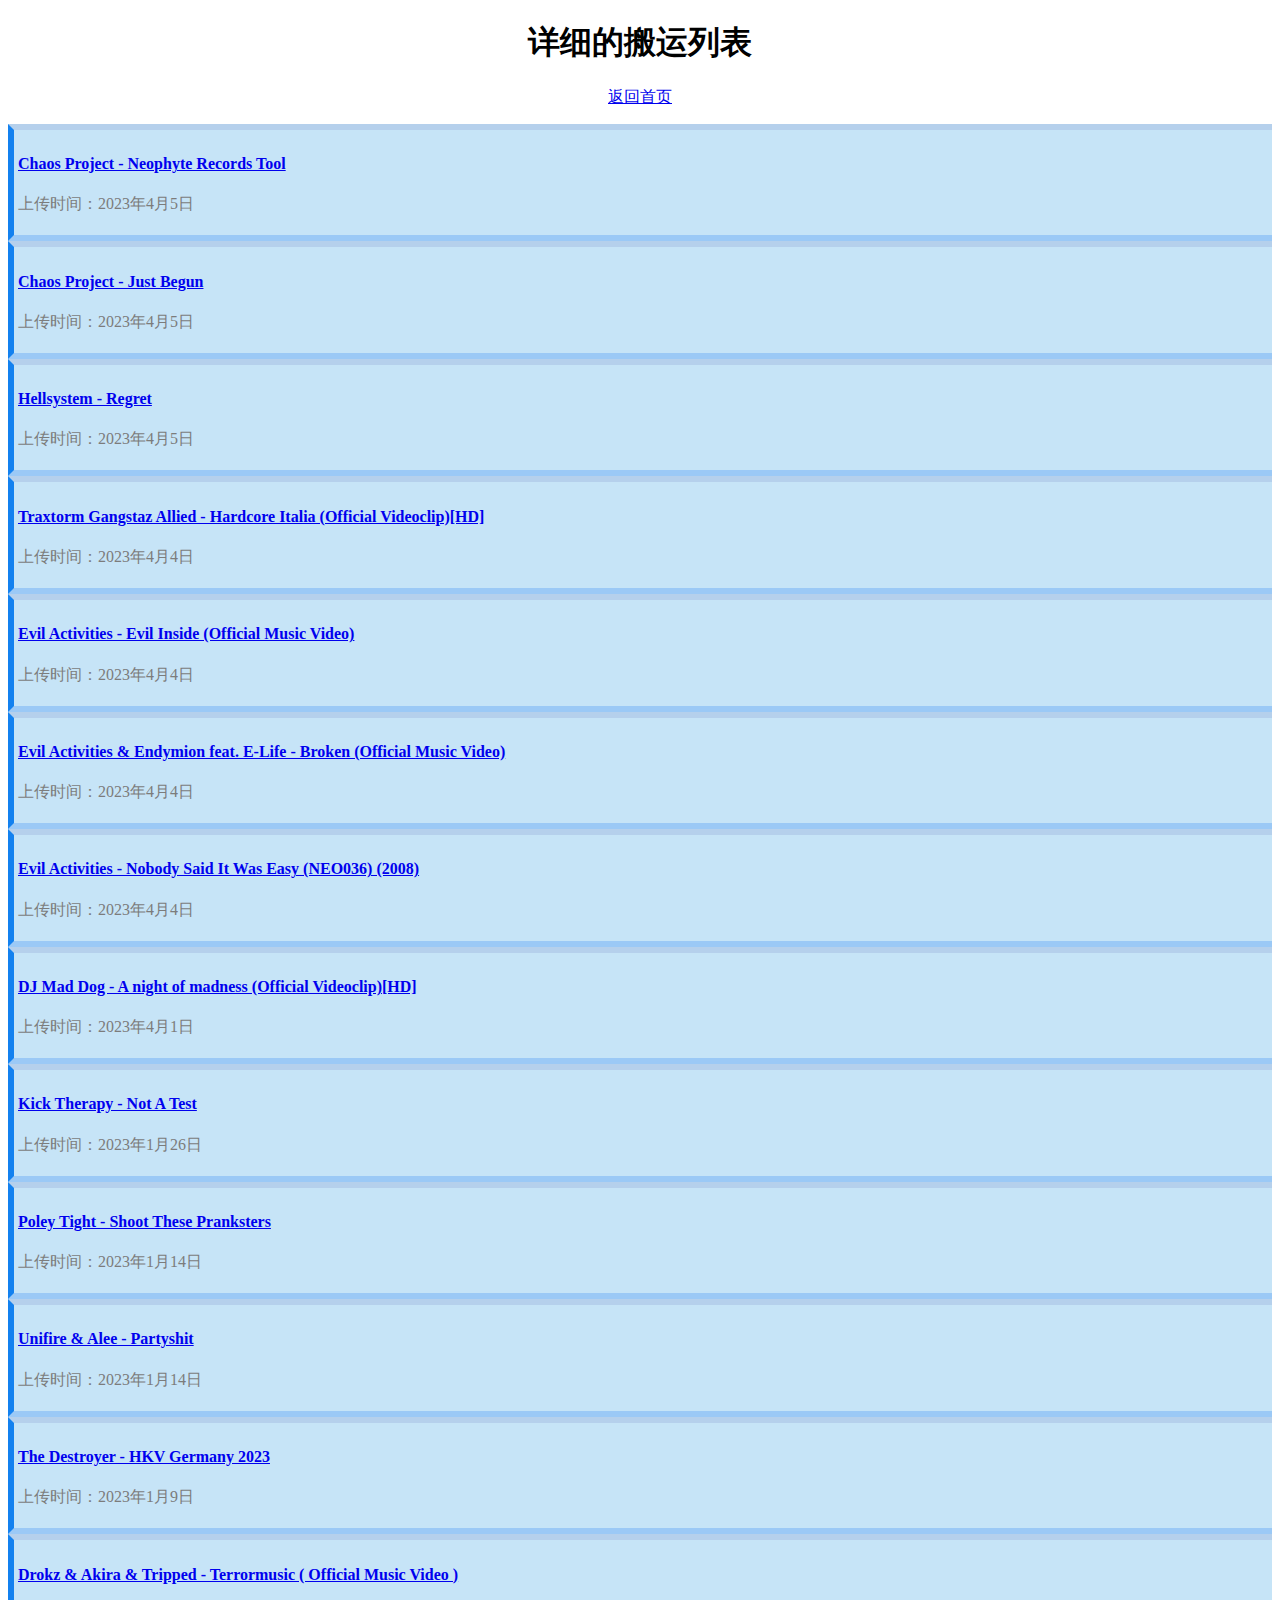
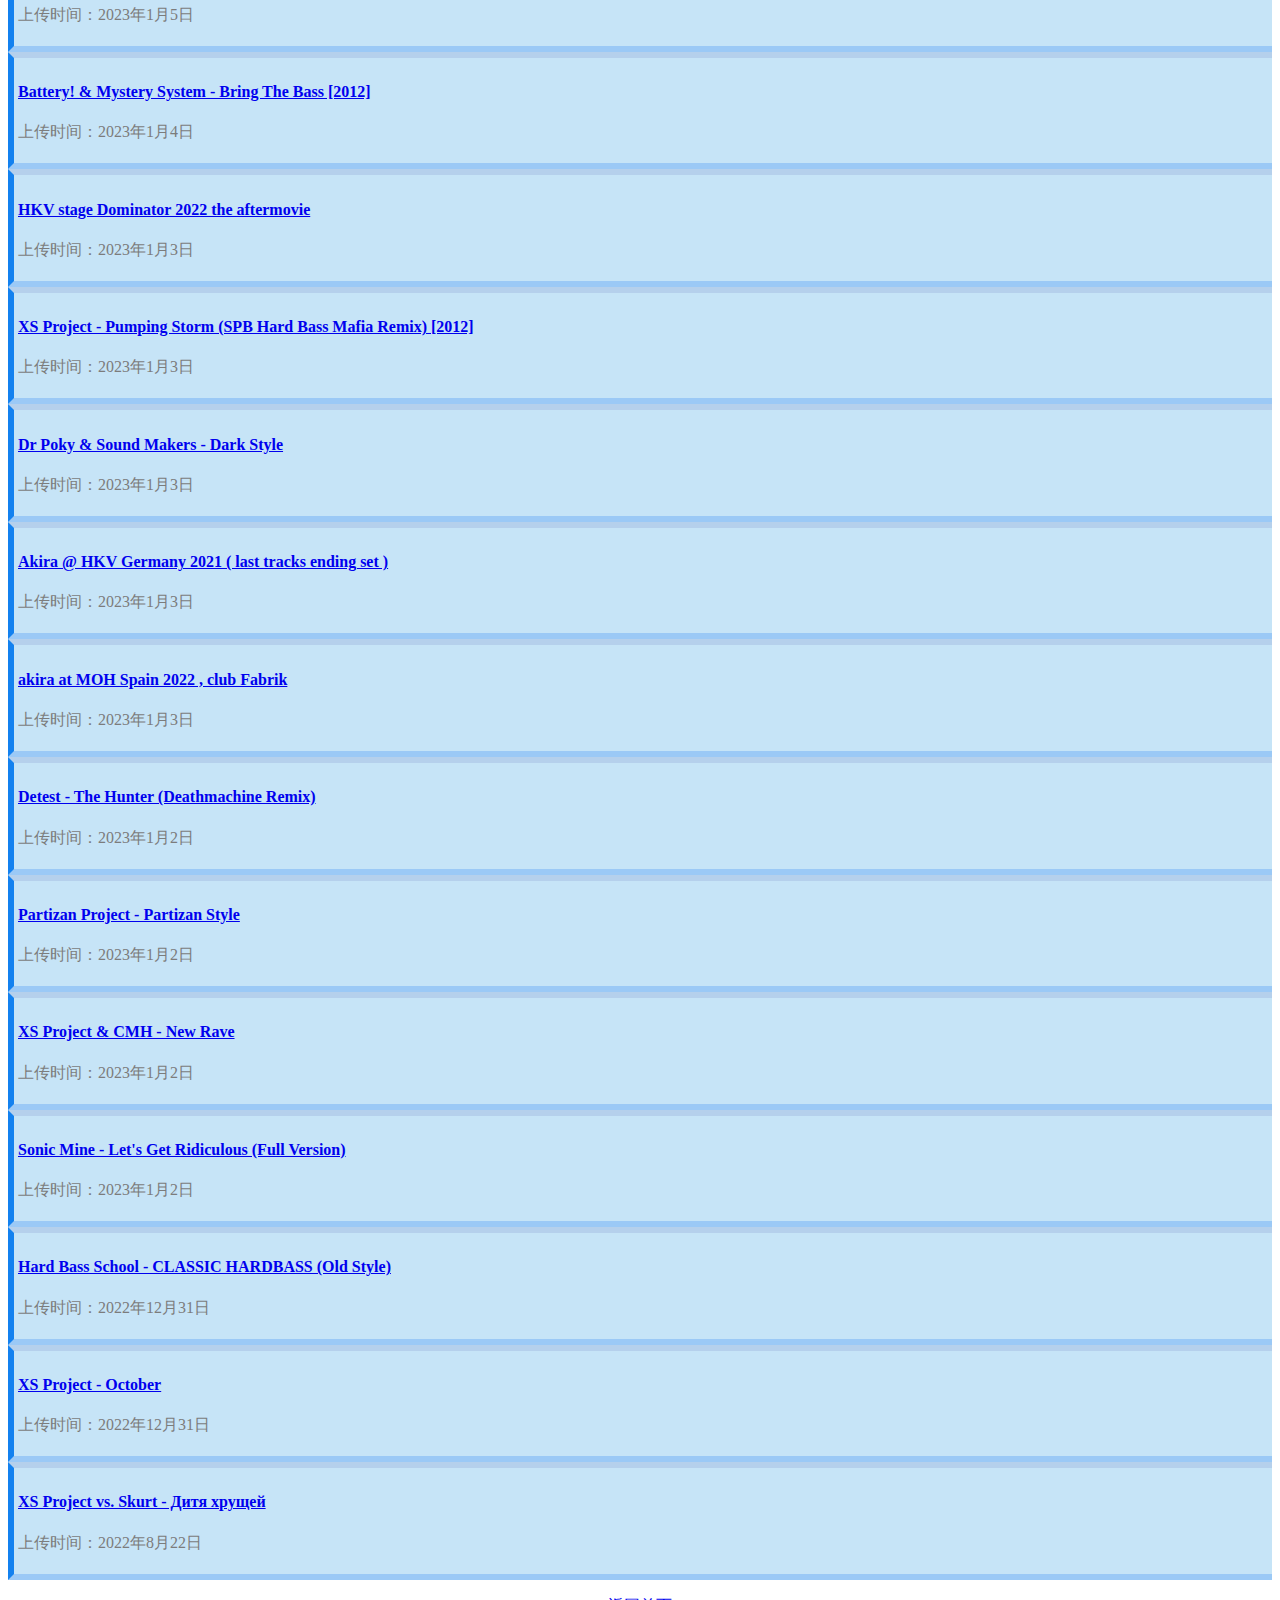
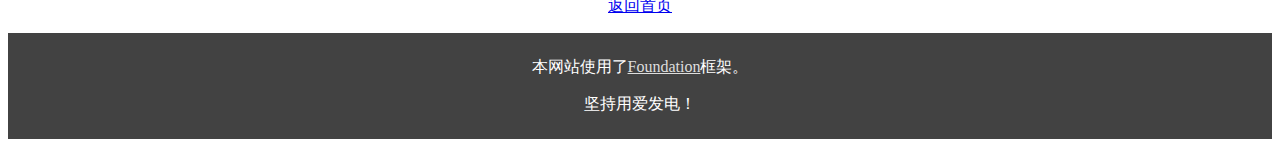
==== mvlist.html @ 93bec542 "Add files via upload" ====
<!DOCTYPE html>
<html>
    <head>
        <meta charset="utf-8"/>
        <title>详细的搬运列表</title>
        <link rel="stylesheet" href="http://cdn.static.runoob.com/libs/foundation/5.5.3/css/foundation.min.css">
        <link rel="stylesheet" href="http://static.runoob.com/assets/foundation-icons/foundation-icons.css">
        <link rel="stylesheet" href="style.css">
        <style>
            #bac {
                text-align: center;
            }
        </style>
    </head>
    <body>
        <h1>详细的搬运列表</h1>
        <p id="bac"><a href="index.html">返回首页</a></p>

        <div class="block">
            <h4><a href="https://www.bilibili.com/video/BV1mM4y127vH/?share_source=copy_web&vd_source=64d7505c37947da7cad09c0c598b1821">Chaos Project - Neophyte Records Tool</a></h4>
            <p>上传时间：2023年4月5日</p>
        </div>
        <div class="block">
            <h4><a href="https://www.bilibili.com/video/BV19j411w7Ko/?share_source=copy_web&vd_source=64d7505c37947da7cad09c0c598b1821">Chaos Project - Just Begun</a></h4>
            <p>上传时间：2023年4月5日</p>
        </div>
        <div class="block">
            <h4><a href="https://www.bilibili.com/video/BV1Mm4y1673m/?share_source=copy_web&vd_source=64d7505c37947da7cad09c0c598b1821">Hellsystem - Regret</a></h4>
            <p>上传时间：2023年4月5日</p>
        </div>
        <div class="block">
            <h4><a href="https://www.bilibili.com/video/BV1fV4y1S7WC/?share_source=copy_web&vd_source=64d7505c37947da7cad09c0c598b1821">Traxtorm Gangstaz Allied - Hardcore Italia (Official Videoclip)[HD]</a></h4>
            <p>上传时间：2023年4月4日</p>
        </div>
        <div class="block">
            <h4><a href="https://www.bilibili.com/video/BV1TN411P7oQ/?share_source=copy_web&vd_source=64d7505c37947da7cad09c0c598b1821">Evil Activities - Evil Inside (Official Music Video)</a></h4>
            <p>上传时间：2023年4月4日</p>
        </div>
        <div class="block">
            <h4><a href="https://www.bilibili.com/video/BV1CV4y1S7ny/?share_source=copy_web&vd_source=64d7505c37947da7cad09c0c598b1821">Evil Activities & Endymion feat. E-Life - Broken (Official Music Video)</a></h4>
            <p>上传时间：2023年4月4日</p>
        </div>
        <div class="block">
            <h4><a href="https://www.bilibili.com/video/BV1SM4y127FG/?share_source=copy_web&vd_source=64d7505c37947da7cad09c0c598b1821">Evil Activities - Nobody Said It Was Easy (NEO036) (2008)</a></h4>
            <p>上传时间：2023年4月4日</p>
        </div>
        <div class="block">
            <h4><a href="https://www.bilibili.com/video/BV1ta4y1M7Ax/?share_source=copy_web&vd_source=64d7505c37947da7cad09c0c598b1821">DJ Mad Dog - A night of madness (Official Videoclip)[HD]</a></h4>
            <p>上传时间：2023年4月1日</p>
        </div>
        <div class="block">
            <h4><a href="https://www.bilibili.com/video/BV1iv4y1k7z9/?share_source=copy_web&vd_source=64d7505c37947da7cad09c0c598b1821">Kick Therapy - Not A Test</a></h4>
            <p>上传时间：2023年1月26日</p>
        </div>
        <div class="block">
            <h4><a href="https://www.bilibili.com/video/BV1Y3411Z7A1/?share_source=copy_web&vd_source=64d7505c37947da7cad09c0c598b1821">Poley Tight - Shoot These Pranksters</a></h4>
            <p>上传时间：2023年1月14日</p>
        </div>
        <div class="block">
            <h4><a href="https://www.bilibili.com/video/BV15v4y117Vu/?share_source=copy_web&vd_source=64d7505c37947da7cad09c0c598b1821">Unifire & Alee - Partyshit</a></h4>
            <p>上传时间：2023年1月14日</p>
        </div>
        <div class="block">
            <h4><a href="https://www.bilibili.com/video/BV1cx4y1V79t/?share_source=copy_web&vd_source=64d7505c37947da7cad09c0c598b1821">The Destroyer - HKV Germany 2023</a></h4>
            <p>上传时间：2023年1月9日</p>
        </div>
        <div class="block">
            <h4><a href="https://www.bilibili.com/video/BV1WM411a74H/?share_source=copy_web&vd_source=64d7505c37947da7cad09c0c598b1821">Drokz & Akira & Tripped - Terrormusic ( Official Music Video )</a></h4>
            <p>上传时间：2023年1月5日</p>
        </div>
        <div class="block">
            <h4><a href="https://www.bilibili.com/video/BV19G4y117dX/?share_source=copy_web&vd_source=64d7505c37947da7cad09c0c598b1821">Battery! & Mystery System - Bring The Bass [2012]</a></h4>
            <p>上传时间：2023年1月4日</p>
        </div>
        <div class="block">
            <h4><a href="https://www.bilibili.com/video/BV1VY411m7V1/?share_source=copy_web&vd_source=64d7505c37947da7cad09c0c598b1821">HKV stage Dominator 2022 the aftermovie</a></h4>
            <p>上传时间：2023年1月3日</p>
        </div>
        <div class="block">
            <h4><a href="https://www.bilibili.com/video/BV1VK41127mQ/?share_source=copy_web&vd_source=64d7505c37947da7cad09c0c598b1821">XS Project - Pumping Storm (SPB Hard Bass Mafia Remix) [2012]</a></h4>
            <p>上传时间：2023年1月3日</p>
        </div>
        <div class="block">
            <h4><a href="https://www.bilibili.com/video/BV1fA411S7x1/?share_source=copy_web&vd_source=64d7505c37947da7cad09c0c598b1821">Dr Poky & Sound Makers - Dark Style</a></h4>
            <p>上传时间：2023年1月3日</p>
        </div>
        <div class="block">
            <h4><a href="https://www.bilibili.com/video/BV1644y1973f/?share_source=copy_web&vd_source=64d7505c37947da7cad09c0c598b1821">Akira @ HKV Germany 2021 ( last tracks ending set )</a></h4>
            <p>上传时间：2023年1月3日</p>
        </div>
        <div class="block">
            <h4><a href="https://www.bilibili.com/video/BV1bD4y1L7VJ/?share_source=copy_web&vd_source=64d7505c37947da7cad09c0c598b1821">akira at MOH Spain 2022 , club Fabrik</a></h4>
            <p>上传时间：2023年1月3日</p>
        </div>
        <div class="block">
            <h4><a href="https://www.bilibili.com/video/BV1j14y1G7Cn/?share_source=copy_web&vd_source=64d7505c37947da7cad09c0c598b1821">Detest - The Hunter (Deathmachine Remix)</a></h4>
            <p>上传时间：2023年1月2日</p>
        </div>
        <div class="block">
            <h4><a href="https://www.bilibili.com/video/BV1C44y197MD/?share_source=copy_web&vd_source=64d7505c37947da7cad09c0c598b1821">Partizan Project - Partizan Style</a></h4>
            <p>上传时间：2023年1月2日</p>
        </div>
        <div class="block">
            <h4><a href="https://www.bilibili.com/video/BV1zK41117QT/?share_source=copy_web&vd_source=64d7505c37947da7cad09c0c598b1821">XS Project & CMH - New Rave</a></h4>
            <p>上传时间：2023年1月2日</p>
        </div>
        <div class="block">
            <h4><a href="https://www.bilibili.com/video/BV1QM411y77M/?share_source=copy_web&vd_source=64d7505c37947da7cad09c0c598b1821">Sonic Mine - Let's Get Ridiculous (Full Version)</a></h4>
            <p>上传时间：2023年1月2日</p>
        </div>
        <div class="block">
            <h4><a href="https://www.bilibili.com/video/BV1o44y1X7eC/?share_source=copy_web&vd_source=64d7505c37947da7cad09c0c598b1821">Hard Bass School - CLASSIC HARDBASS (Old Style)</a></h4>
            <p>上传时间：2022年12月31日</p>
        </div>
        <div class="block">
            <h4><a href="https://www.bilibili.com/video/BV1zW4y1L7sf/?share_source=copy_web&vd_source=64d7505c37947da7cad09c0c598b1821">XS Project - October</a></h4>
            <p>上传时间：2022年12月31日</p>
        </div>
        <div class="block">
            <h4><a href="https://www.bilibili.com/video/BV1DV4y1p7iC/?share_source=copy_web&vd_source=64d7505c37947da7cad09c0c598b1821">XS Project vs. Skurt - Дитя хрущей</a></h4>
            <p>上传时间：2022年8月22日</p>
        </div>

        <p id="bac"><a href="index.html">返回首页</a></p>

        <div class="bott">
            <p>本网站使用了<a href="http://foundation.zurb.com/">Foundation</a>框架。</p>
            <p>坚持用爱发电！</p>
        </div>
    </body>
</html>
---- style.css ----
h1 {
    text-align: center;
}

.block {
    background-color: #c6e4f7;
    padding: 4px;
    border-left: 6px solid #1381ef;
    border-bottom: 6px solid #9bc9f6;
    border-top: 6px solid #b5d0ec;
}

.block p {
    color: rgb(124, 124, 124);
}

.bott {
    background-color: rgb(66, 66, 66);
    color: white;
    text-align: center;
    padding: 0.5em;
}

.bott a {
    color:rgb(222, 222, 222);
}
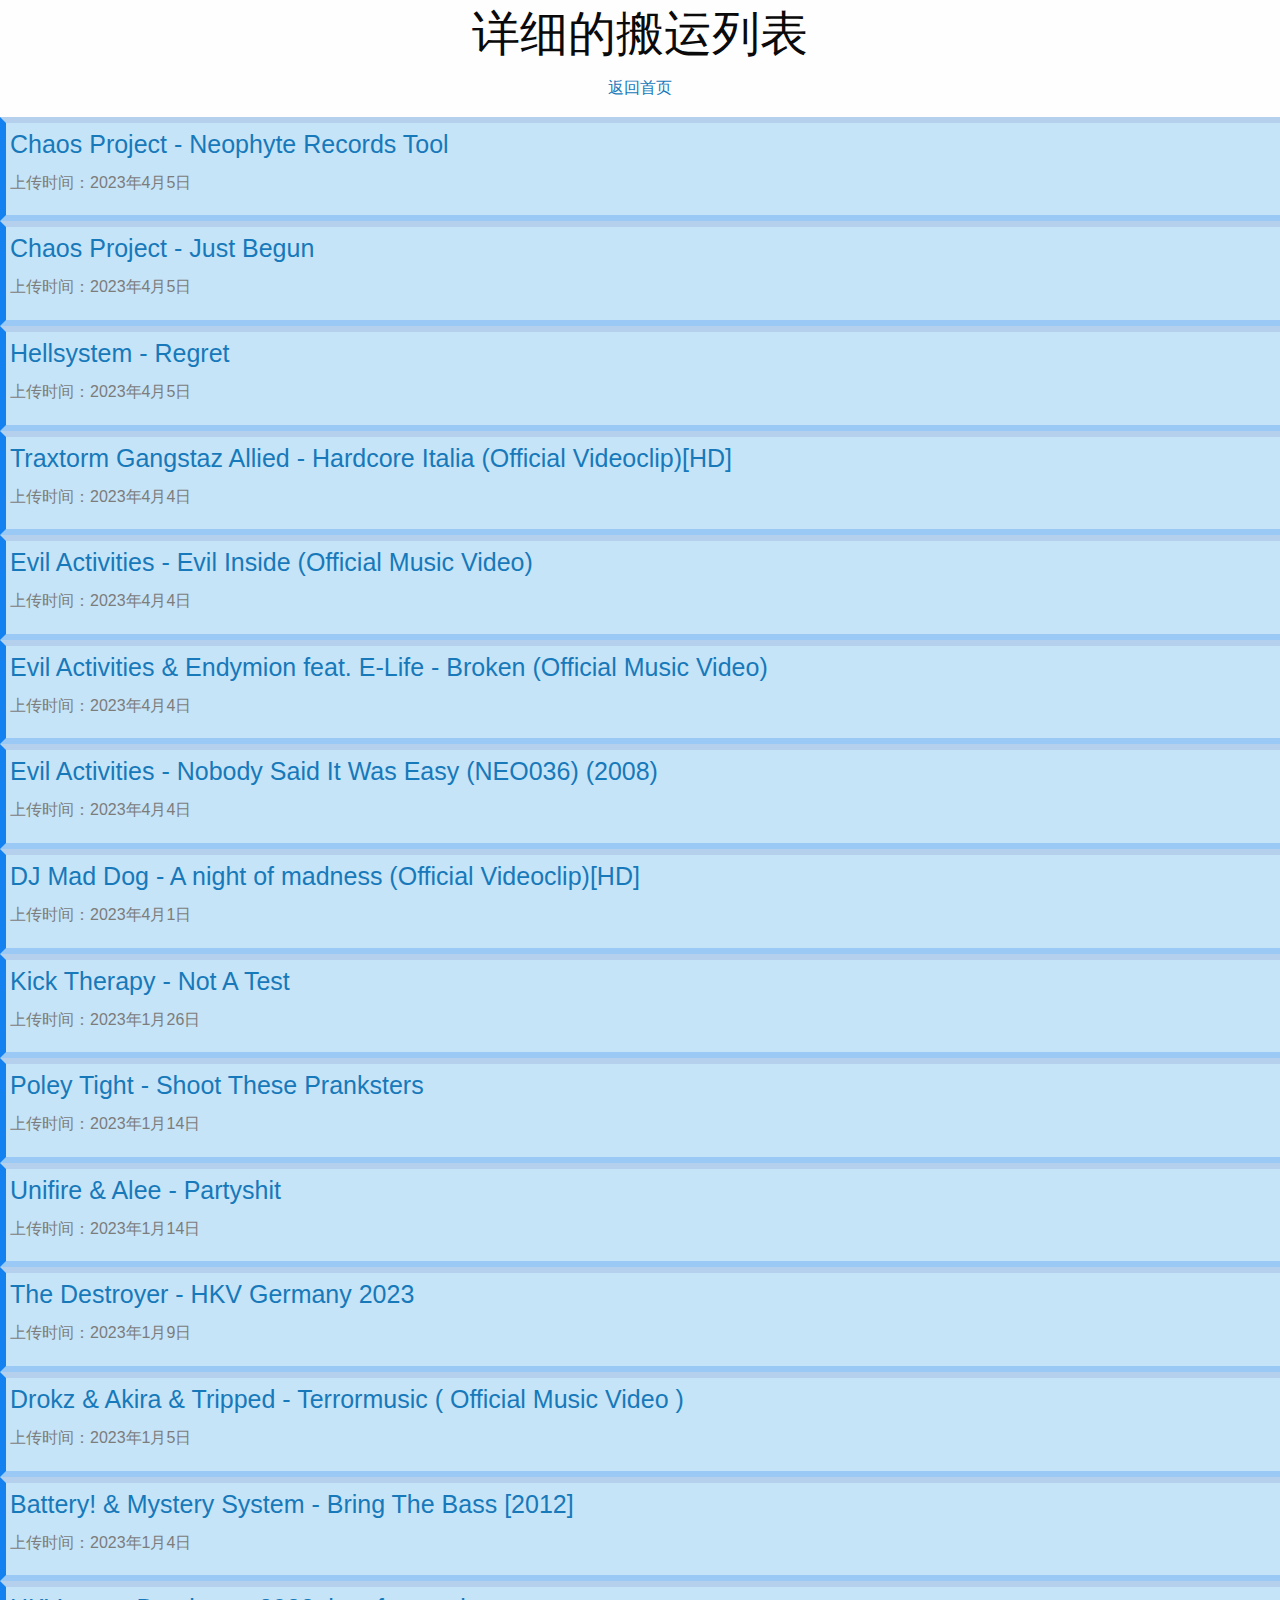
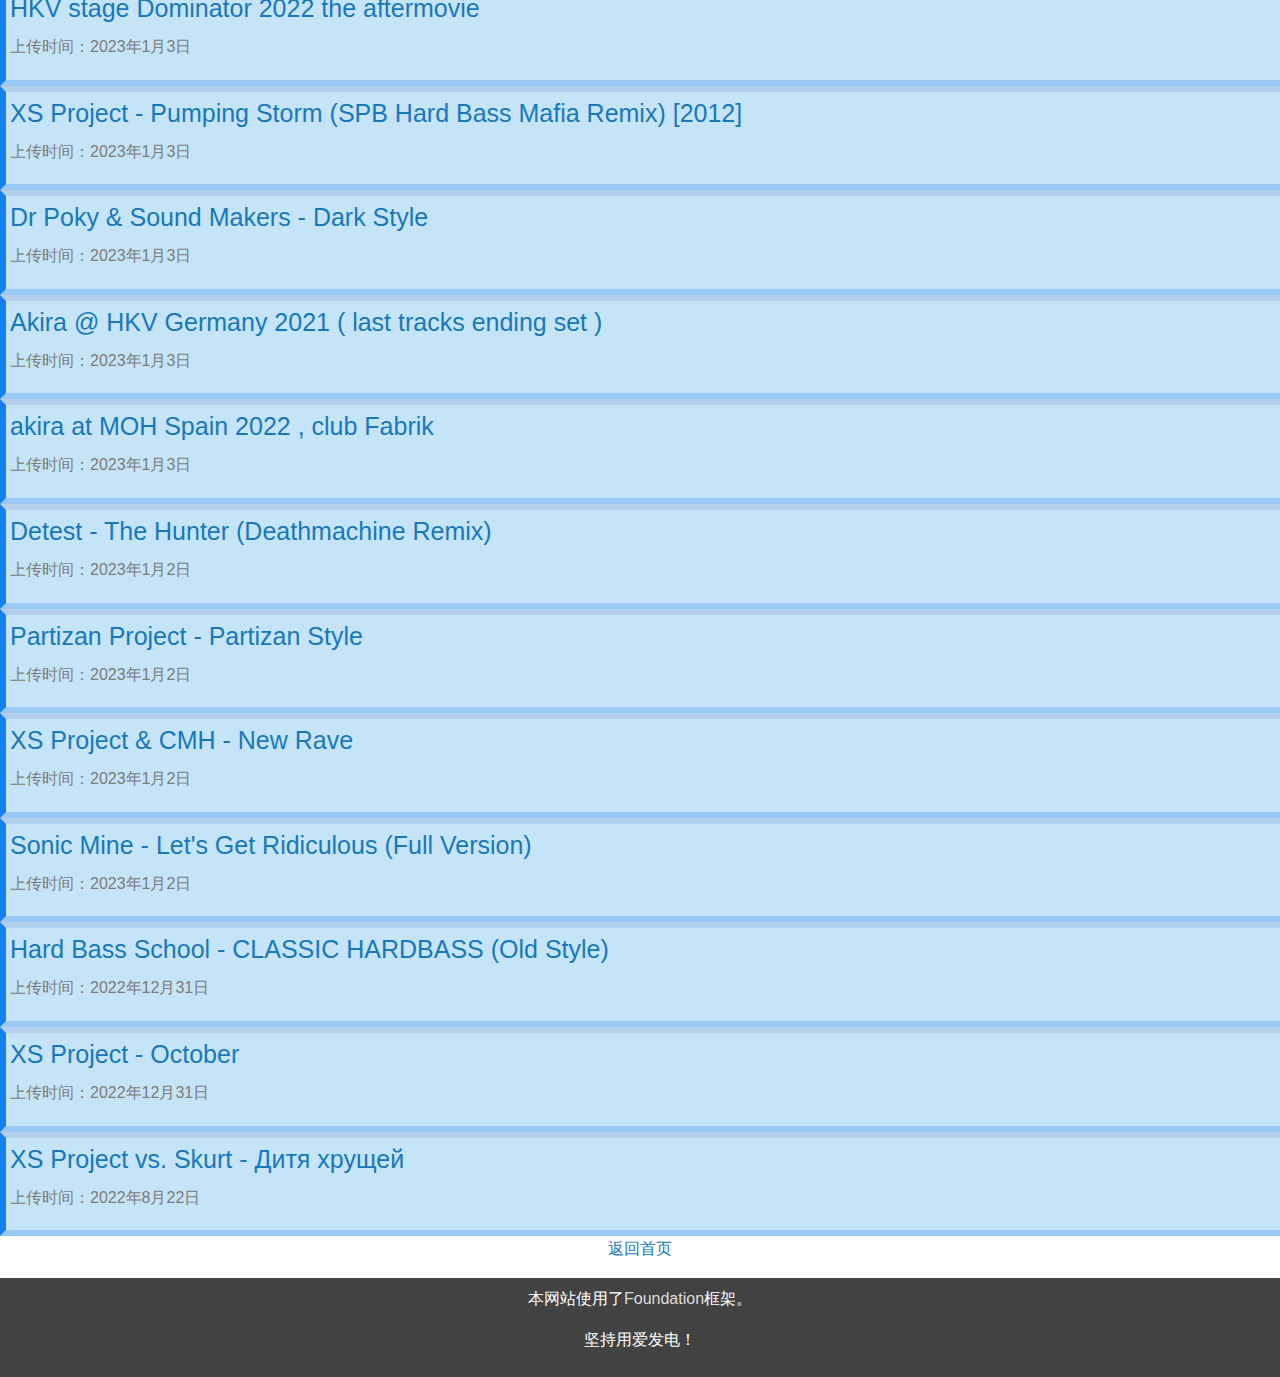
==== commit 07687c73: "我是真他妈吐了" ====
--- a/mvlist.html
+++ b/mvlist.html
@@ -3,7 +3,7 @@
     <head>
         <meta charset="utf-8"/>
         <title>详细的搬运列表</title>
-        <link rel="stylesheet" href="http://cdn.static.runoob.com/libs/foundation/5.5.3/css/foundation.min.css">
+        <link rel="stylesheet" href="fondation/foundation.min.css">
         <link rel="stylesheet" href="http://static.runoob.com/assets/foundation-icons/foundation-icons.css">
         <link rel="stylesheet" href="style.css">
         <style>
@@ -128,4 +128,4 @@
             <p>坚持用爱发电！</p>
         </div>
     </body>
-</html>+</html>
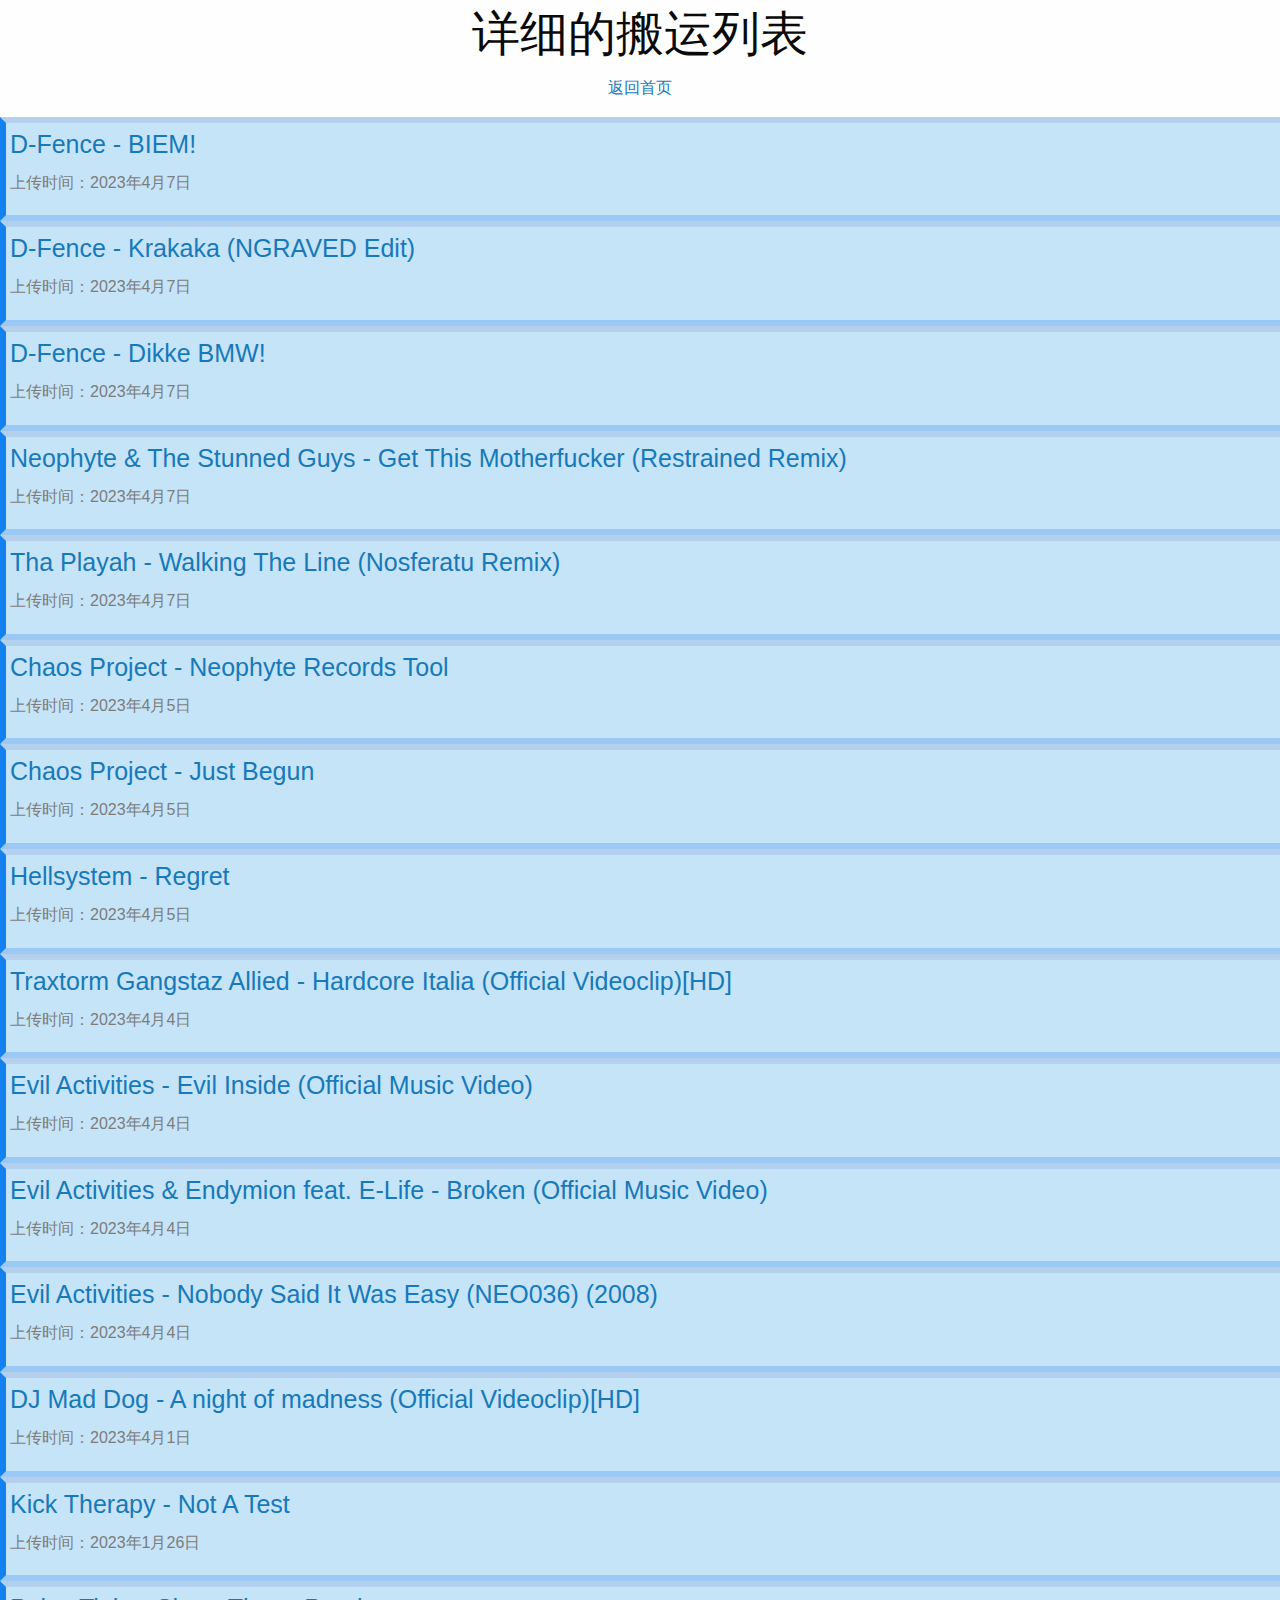
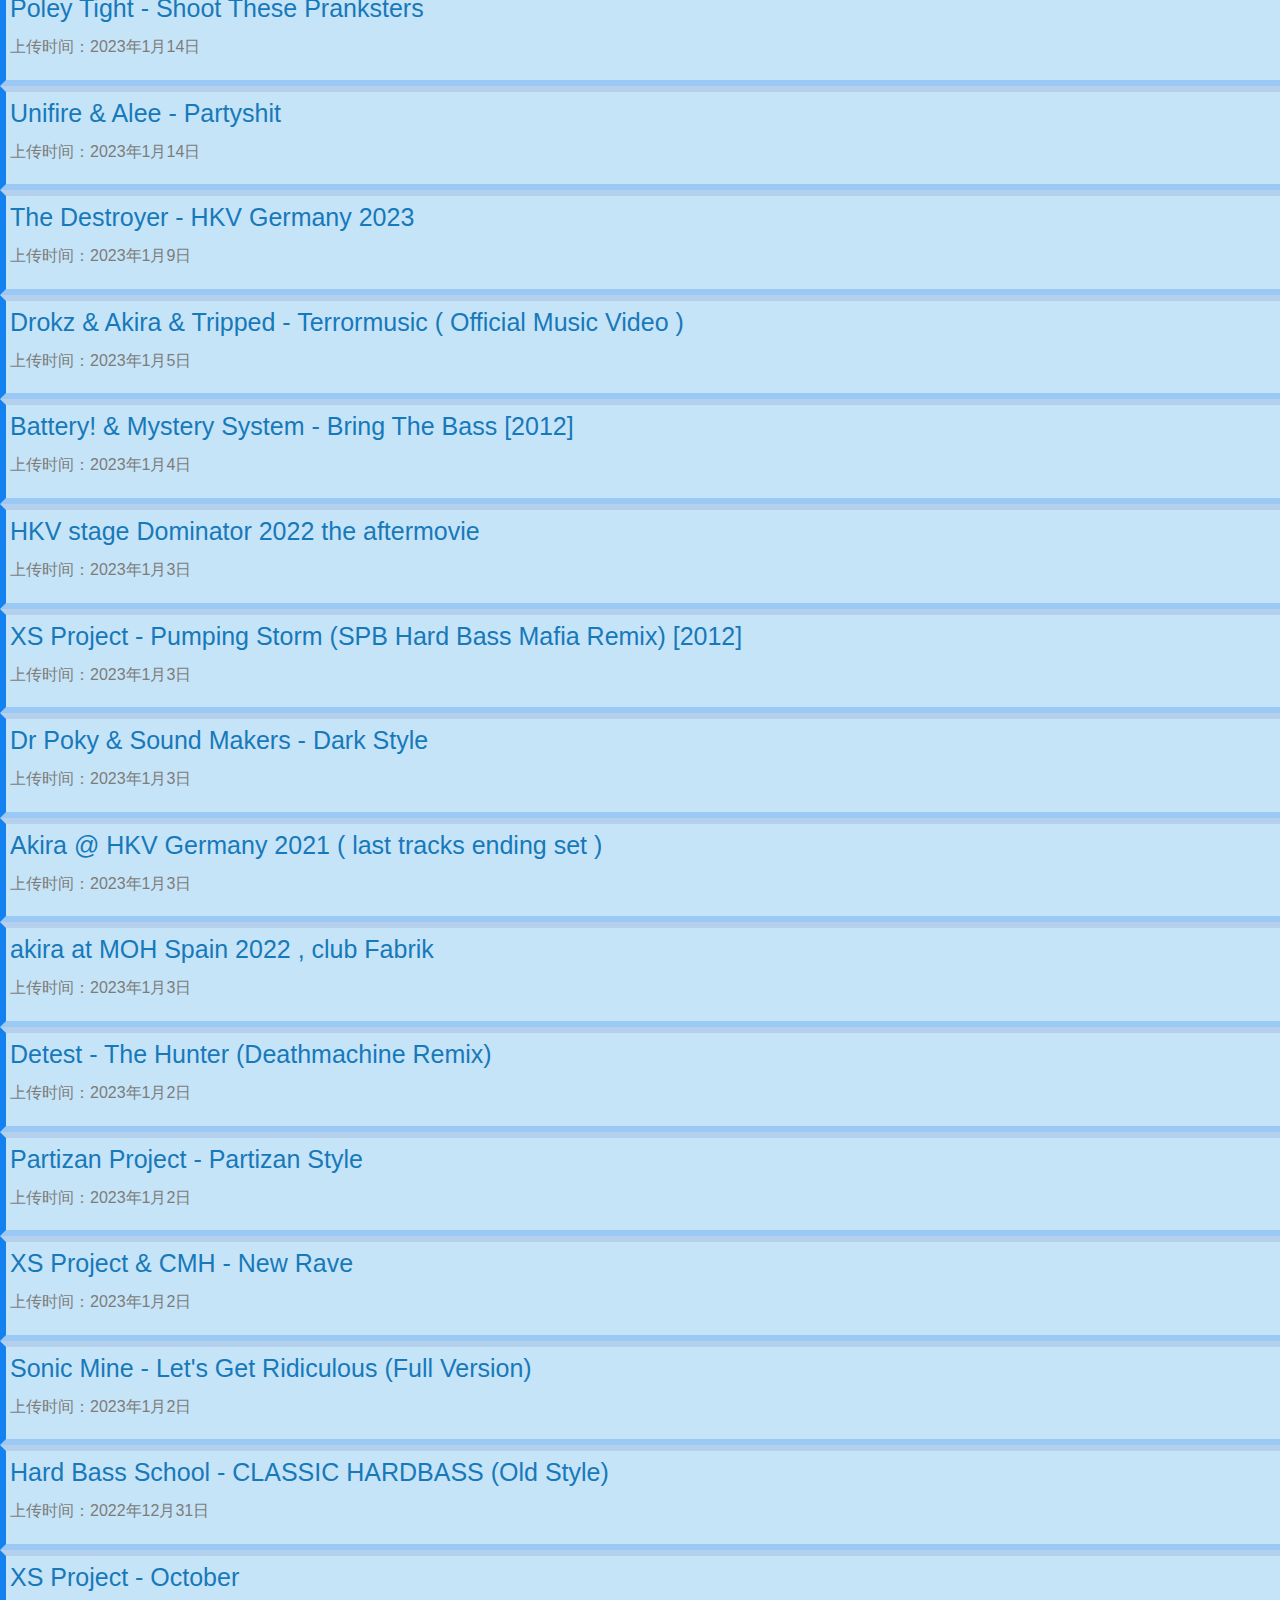
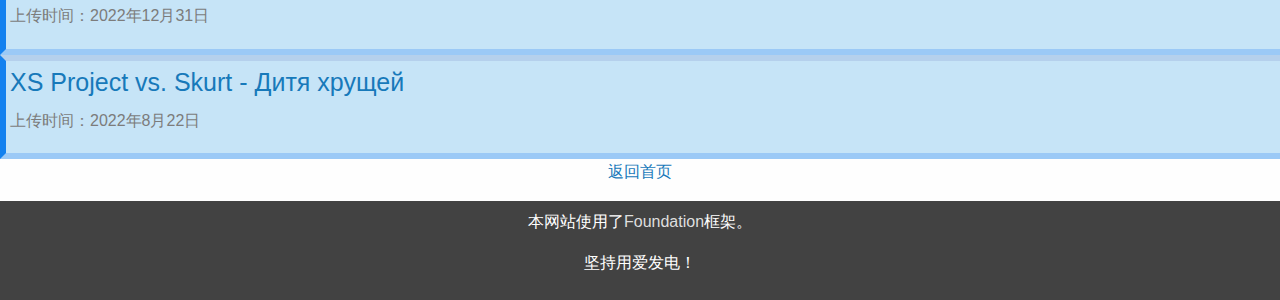
==== commit b0fc2e7b: "动态更新" ====
--- a/mvlist.html
+++ b/mvlist.html
@@ -16,6 +16,26 @@
         <h1>详细的搬运列表</h1>
         <p id="bac"><a href="index.html">返回首页</a></p>
 
+        <div class="block">
+            <h4><a href="https://www.bilibili.com/video/BV1xs4y1m7ZP/?share_source=copy_web&vd_source=64d7505c37947da7cad09c0c598b1821">D-Fence - BIEM!</a></h4>
+            <p>上传时间：2023年4月7日</p>
+        </div>
+        <div class="block">
+            <h4><a href="https://www.bilibili.com/video/BV1zh411g7JP/?share_source=copy_web&vd_source=64d7505c37947da7cad09c0c598b1821">D-Fence - Krakaka (NGRAVED Edit)</a></h4>
+            <p>上传时间：2023年4月7日</p>
+        </div>
+        <div class="block">
+            <h4><a href="https://www.bilibili.com/video/BV1Ws4y1m72h/?share_source=copy_web&vd_source=64d7505c37947da7cad09c0c598b1821">D-Fence - Dikke BMW!</a></h4>
+            <p>上传时间：2023年4月7日</p>
+        </div>
+        <div class="block">
+            <h4><a href="https://www.bilibili.com/video/BV1Bv4y1n7AM/?share_source=copy_web&vd_source=64d7505c37947da7cad09c0c598b1821">Neophyte & The Stunned Guys - Get This Motherfucker (Restrained Remix)</a></h4>
+            <p>上传时间：2023年4月7日</p>
+        </div>
+        <div class="block">
+            <h4><a href="https://www.bilibili.com/video/BV1Go4y1n7g4/?share_source=copy_web&vd_source=64d7505c37947da7cad09c0c598b1821">Tha Playah - Walking The Line (Nosferatu Remix)</a></h4>
+            <p>上传时间：2023年4月7日</p>
+        </div>
         <div class="block">
             <h4><a href="https://www.bilibili.com/video/BV1mM4y127vH/?share_source=copy_web&vd_source=64d7505c37947da7cad09c0c598b1821">Chaos Project - Neophyte Records Tool</a></h4>
             <p>上传时间：2023年4月5日</p>
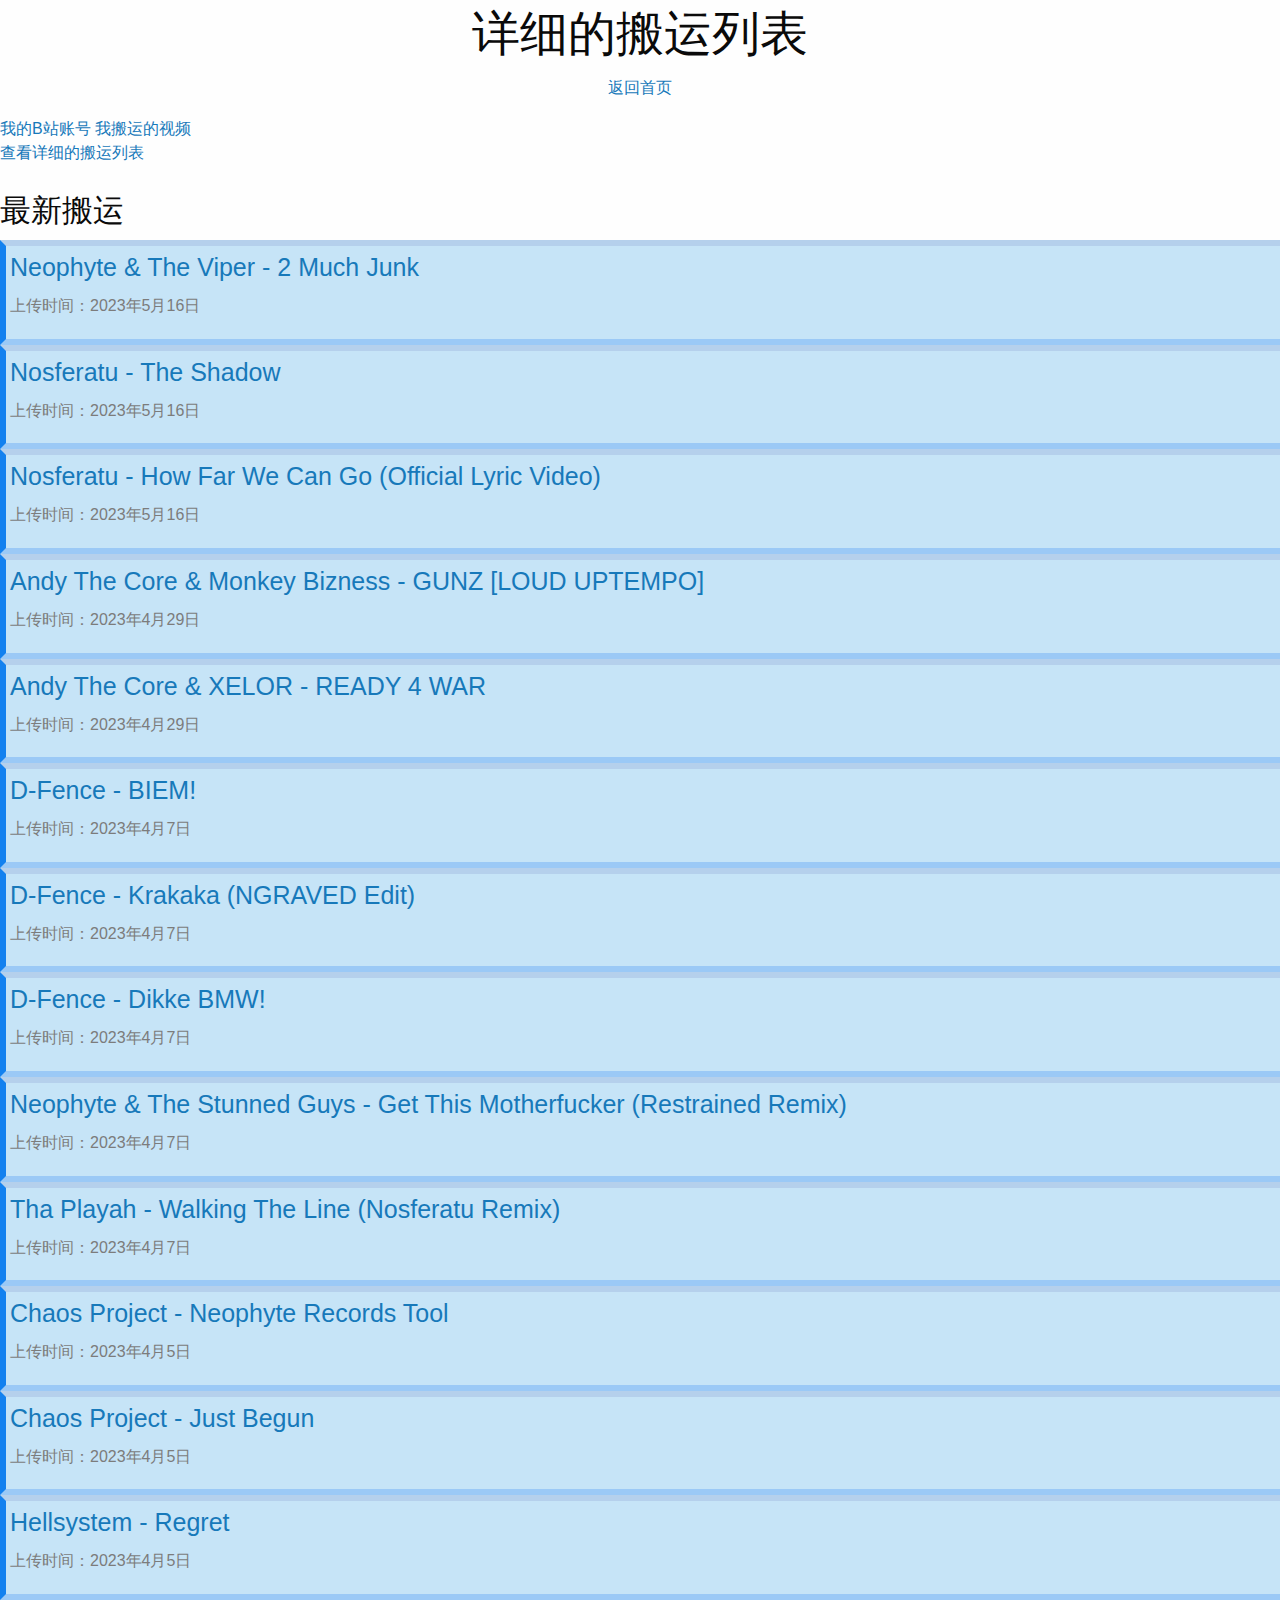
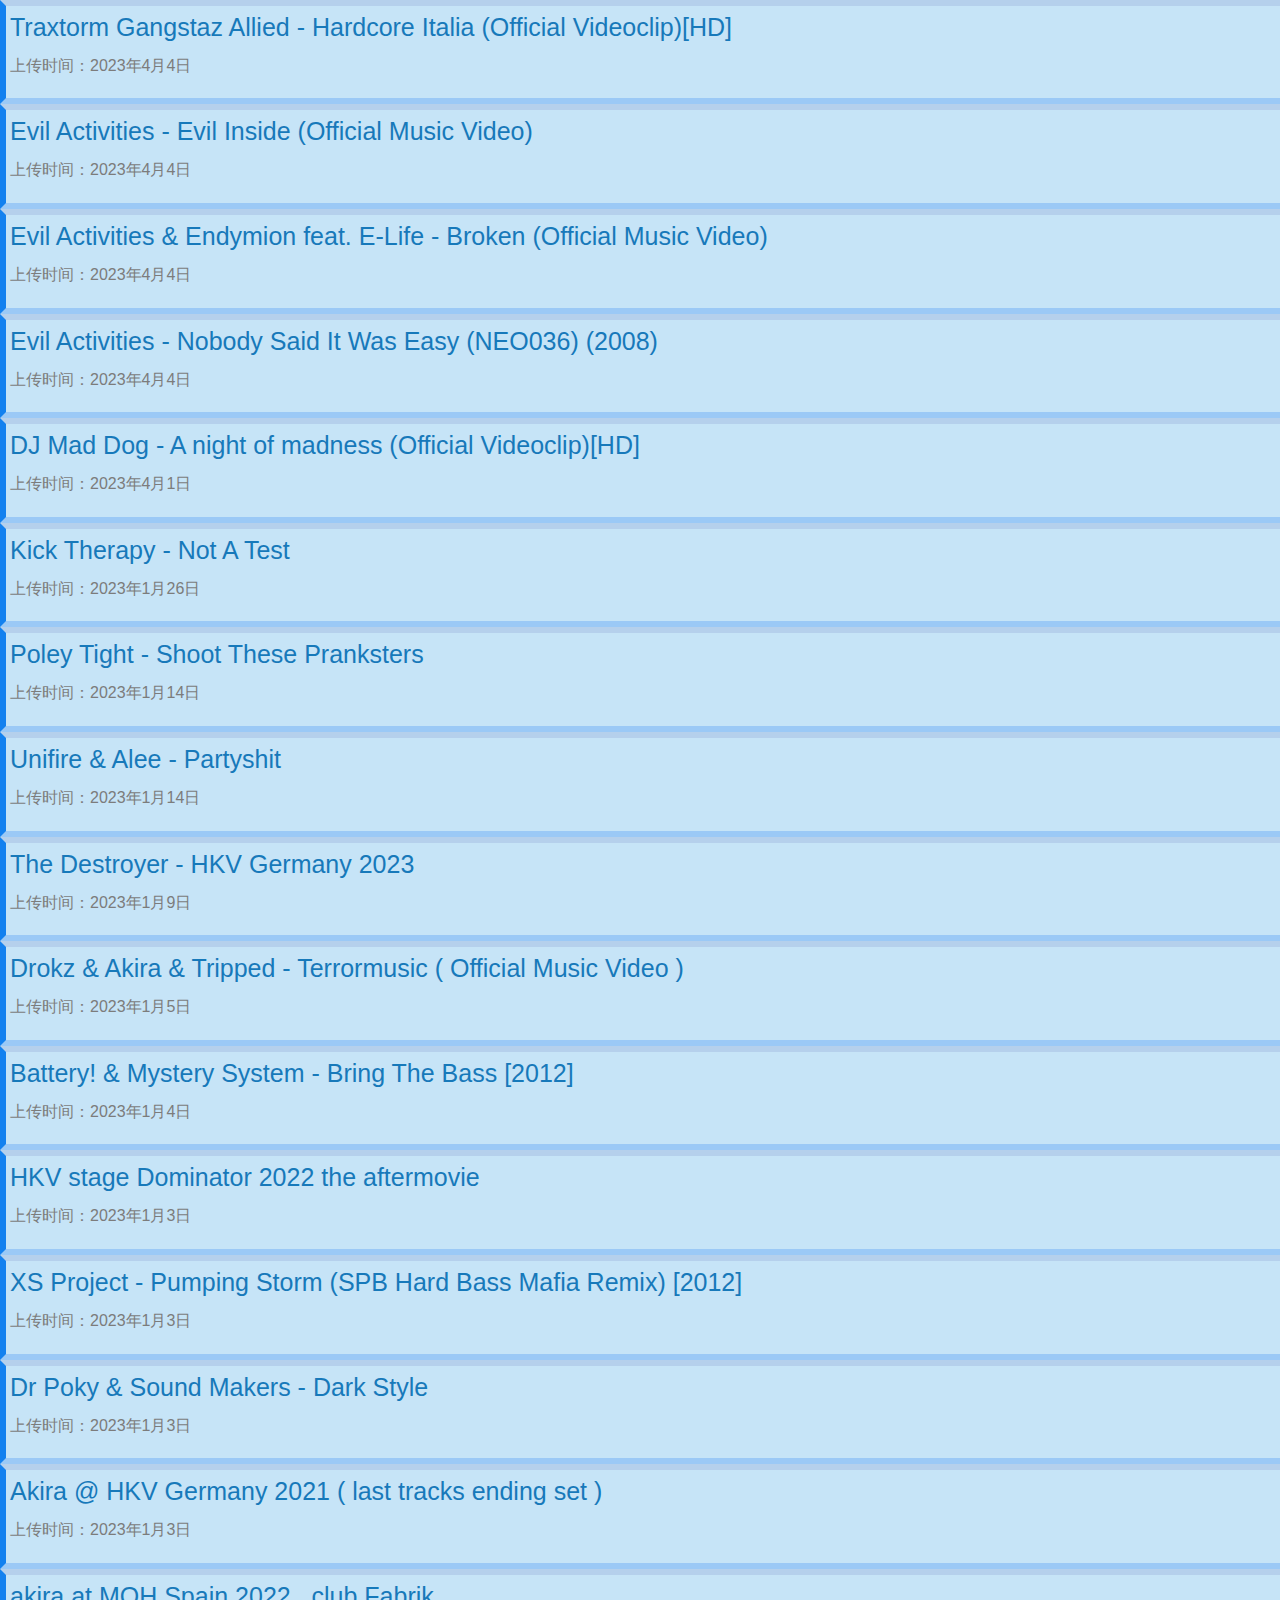
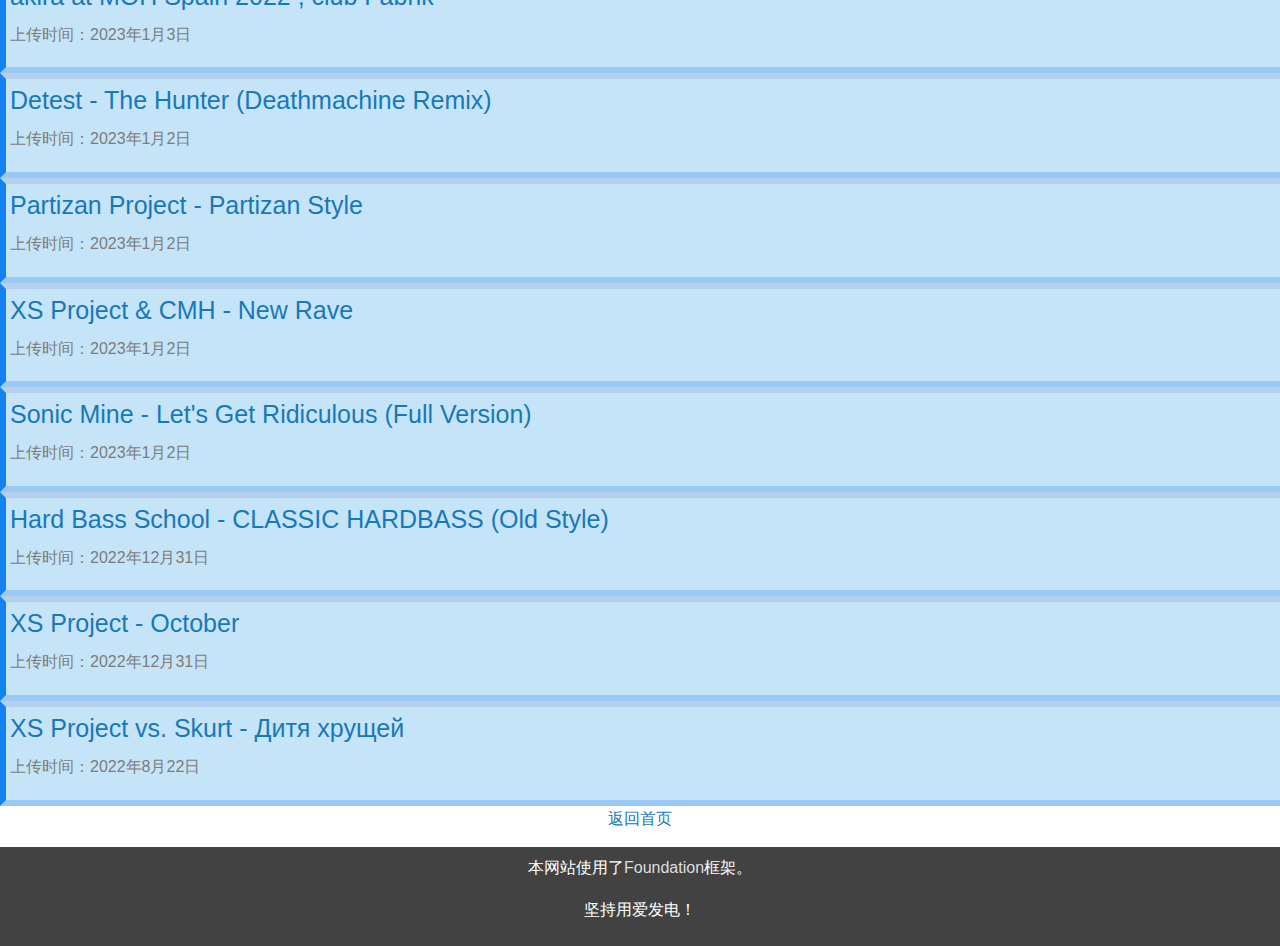
==== commit 46ef7f38: "动态更新" ====
--- a/mvlist.html
+++ b/mvlist.html
@@ -16,6 +16,34 @@
         <h1>详细的搬运列表</h1>
         <p id="bac"><a href="index.html">返回首页</a></p>
 
+        <div class="infomv">
+            <a href="https://space.bilibili.com/686498521?spm_id_from=333.1007.0.0"><i class="fi-torso"></i> 我的B站账号</a>
+            <a href="https://space.bilibili.com/686498521/channel/seriesdetail?sid=2903178"><i class="fi-list"></i> 我搬运的视频</a>
+            <br/>
+            <a href="mvlist.html">查看详细的搬运列表</a>
+        </div>
+        <br/>
+        <h3>最新搬运</h3>
+        <div class="block">
+            <h4><a href="https://www.bilibili.com/video/BV15s4y1M7Kk/?share_source=copy_web&vd_source=64d7505c37947da7cad09c0c598b1821">Neophyte & The Viper - 2 Much Junk</a></h4>
+            <p>上传时间：2023年5月16日</p>
+        </div>
+        <div class="block">
+            <h4><a href="https://www.bilibili.com/video/BV1mm4y1b7qa/?share_source=copy_web&vd_source=64d7505c37947da7cad09c0c598b1821">Nosferatu - The Shadow</a></h4>
+            <p>上传时间：2023年5月16日</p>
+        </div>
+        <div class="block">
+            <h4><a href="https://www.bilibili.com/video/BV1js4y1M7yi/?share_source=copy_web&vd_source=64d7505c37947da7cad09c0c598b1821">Nosferatu - How Far We Can Go (Official Lyric Video)</a></h4>
+            <p>上传时间：2023年5月16日</p>
+        </div>
+        <div class="block">
+            <h4><a href="https://www.bilibili.com/video/BV1Lc411T7R5/?share_source=copy_web&vd_source=64d7505c37947da7cad09c0c598b1821">Andy The Core & Monkey Bizness - GUNZ [LOUD UPTEMPO]</a></h4>
+            <p>上传时间：2023年4月29日</p>
+        </div>
+        <div class="block">
+            <h4><a href="https://www.bilibili.com/video/BV1zs4y1R7Yt/?share_source=copy_web&vd_source=64d7505c37947da7cad09c0c598b1821">Andy The Core & XELOR - READY 4 WAR</a></h4>
+            <p>上传时间：2023年4月29日</p>
+        </div>
         <div class="block">
             <h4><a href="https://www.bilibili.com/video/BV1xs4y1m7ZP/?share_source=copy_web&vd_source=64d7505c37947da7cad09c0c598b1821">D-Fence - BIEM!</a></h4>
             <p>上传时间：2023年4月7日</p>
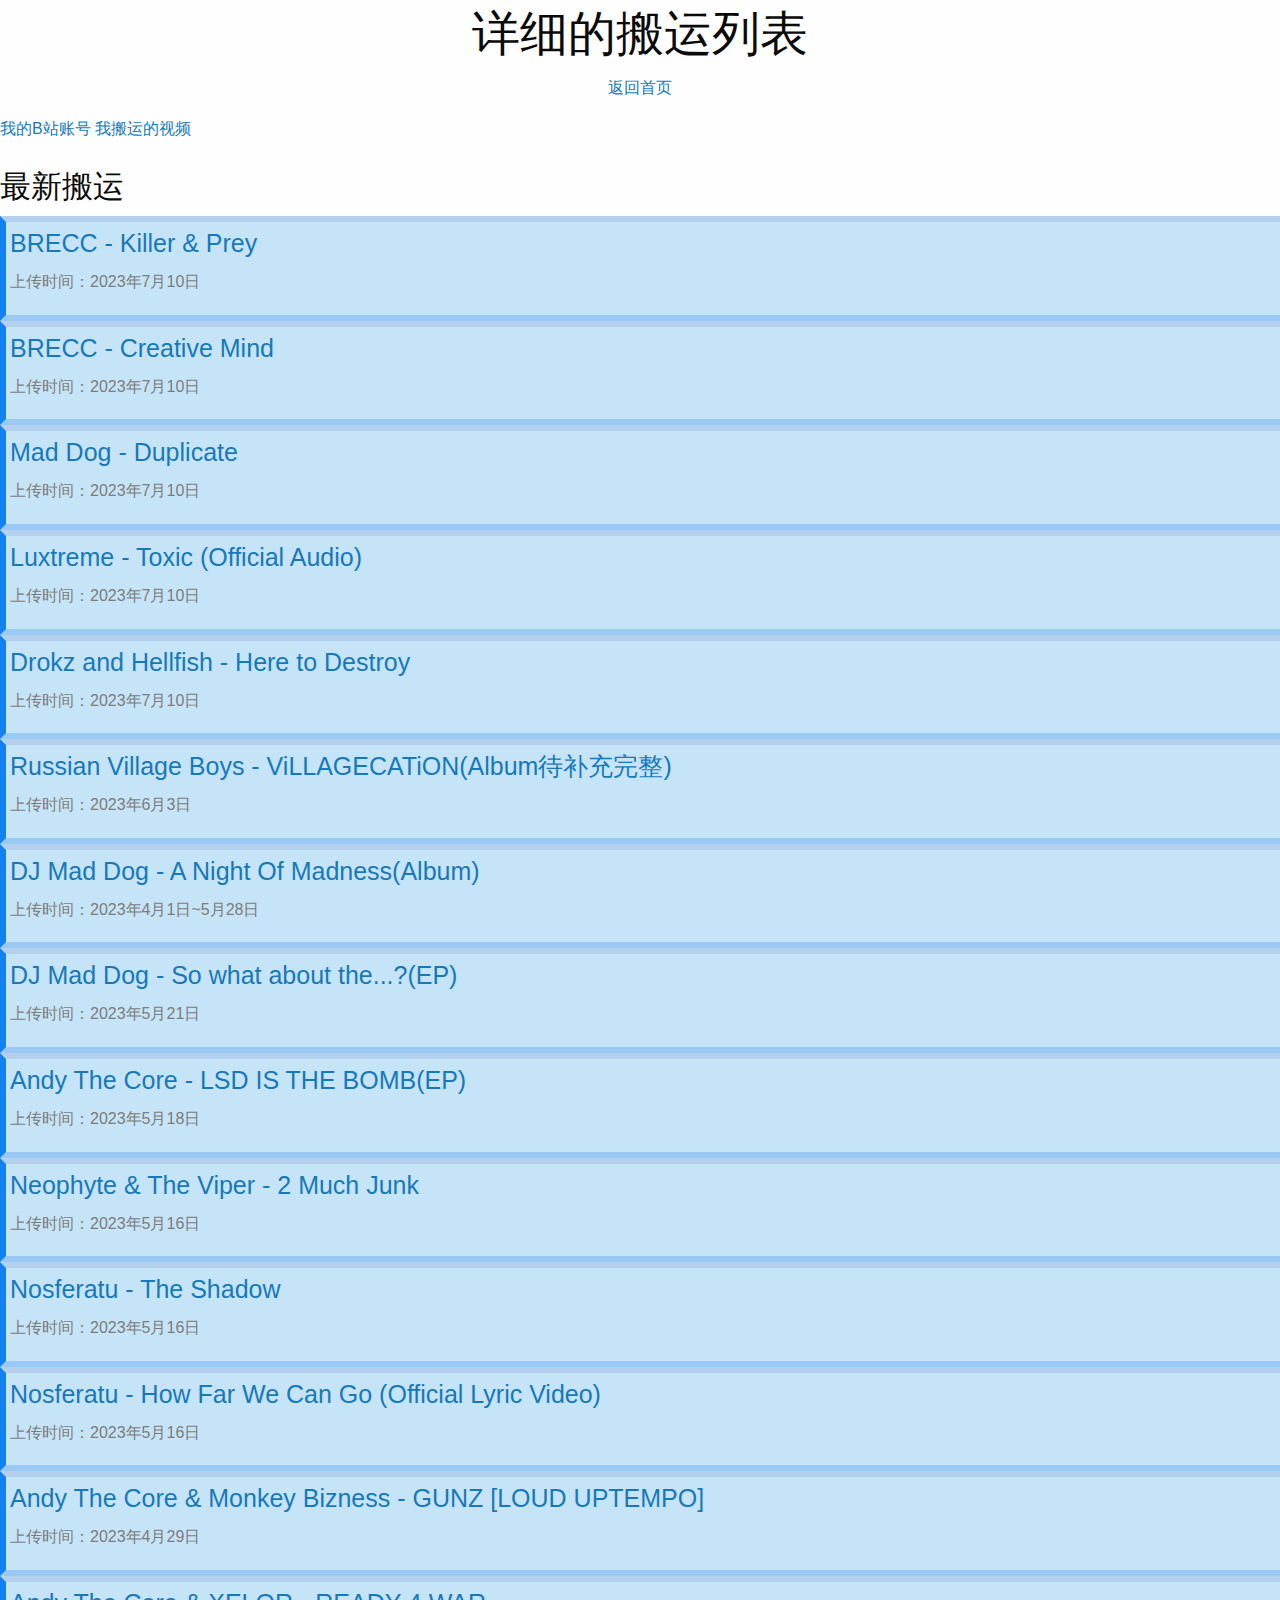
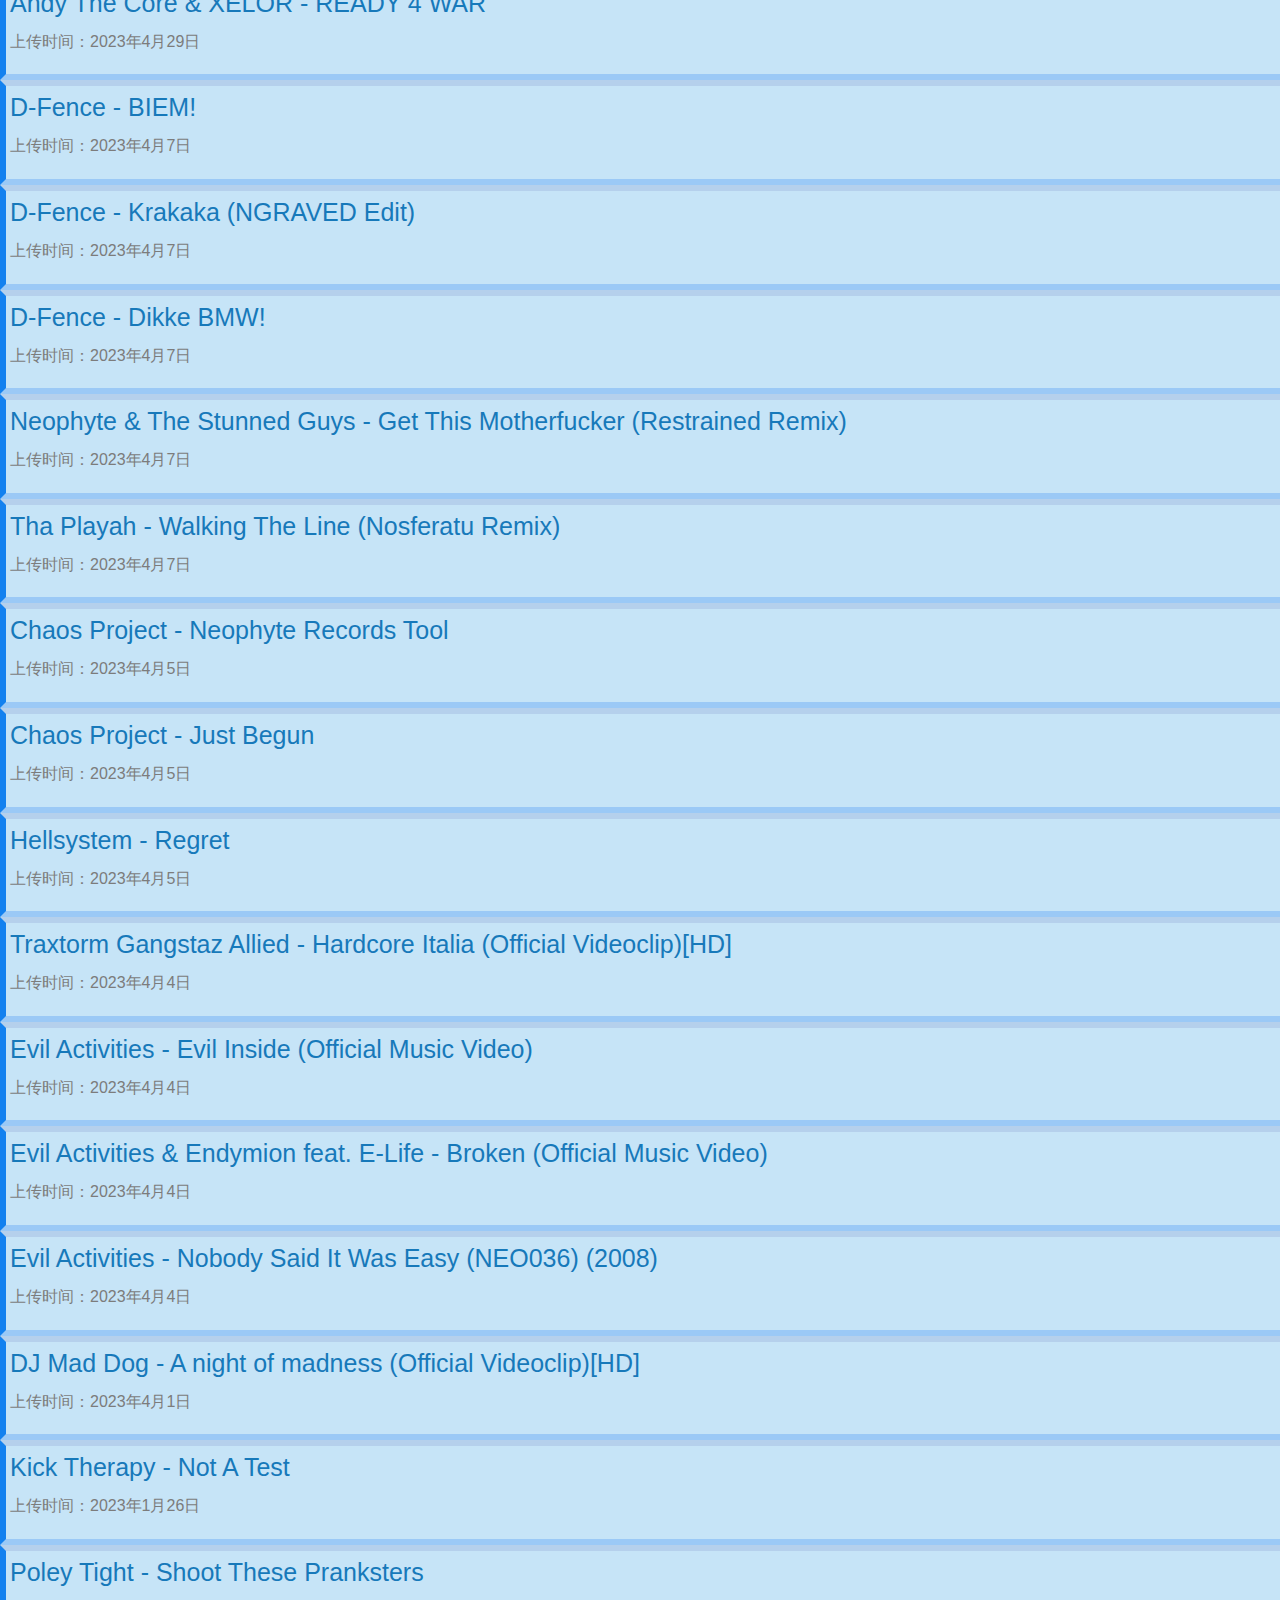
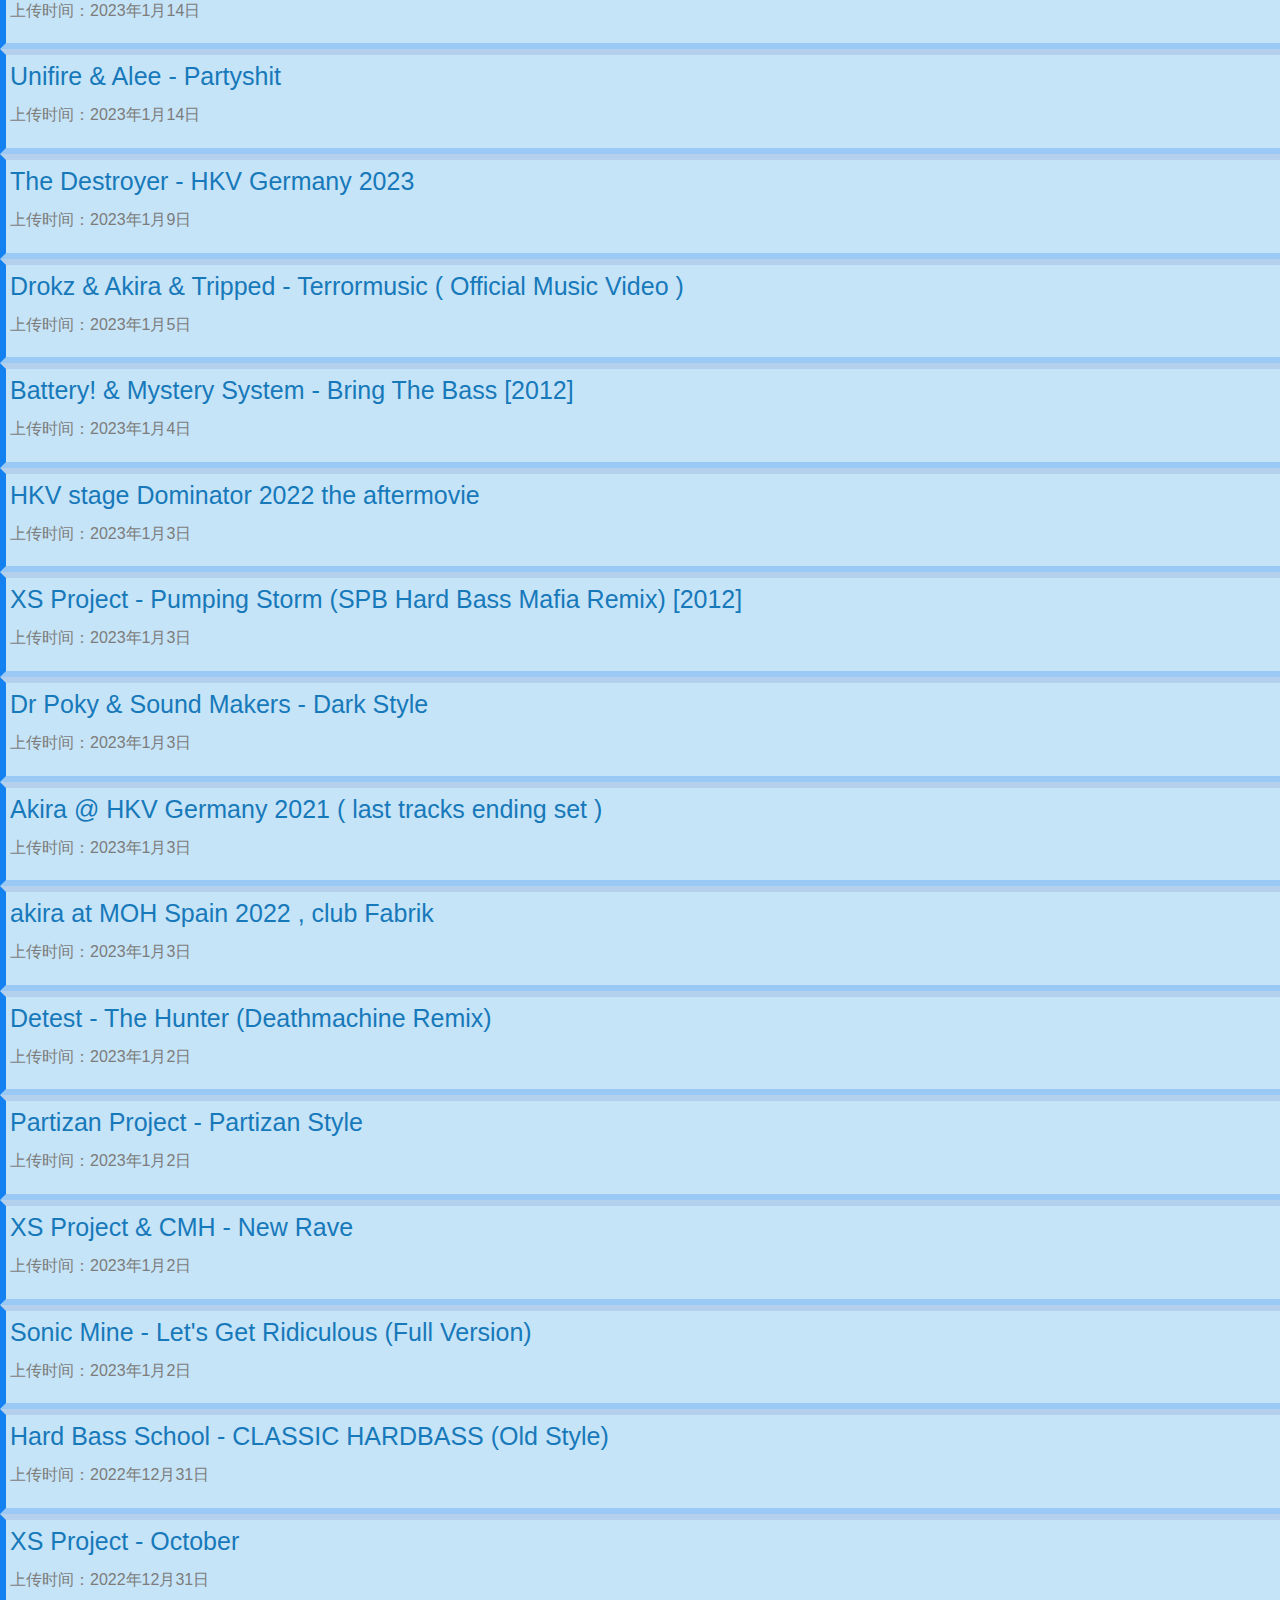
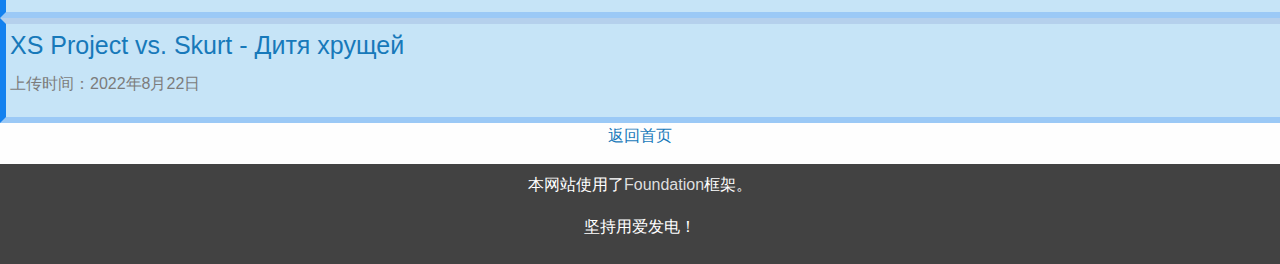
==== commit c5995fbc: "更新" ====
--- a/mvlist.html
+++ b/mvlist.html
@@ -19,11 +19,45 @@
         <div class="infomv">
             <a href="https://space.bilibili.com/686498521?spm_id_from=333.1007.0.0"><i class="fi-torso"></i> 我的B站账号</a>
             <a href="https://space.bilibili.com/686498521/channel/seriesdetail?sid=2903178"><i class="fi-list"></i> 我搬运的视频</a>
-            <br/>
-            <a href="mvlist.html">查看详细的搬运列表</a>
         </div>
         <br/>
         <h3>最新搬运</h3>
+        <div class="block">
+            <h4><a href="https://www.bilibili.com/video/BV1NM4y1j7h2/?share_source=copy_web&vd_source=64d7505c37947da7cad09c0c598b1821">BRECC - Killer & Prey</a></h4>
+            <p>上传时间：2023年7月10日</p>
+        </div>
+        <div class="block">
+            <h4><a href="https://www.bilibili.com/video/BV1Ng4y1w79x/?share_source=copy_web&vd_source=64d7505c37947da7cad09c0c598b1821">BRECC - Creative Mind</a></h4>
+            <p>上传时间：2023年7月10日</p>
+        </div>
+        <div class="block">
+            <h4><a href="https://www.bilibili.com/video/BV1ju411j725/?share_source=copy_web&vd_source=64d7505c37947da7cad09c0c598b1821">Mad Dog - Duplicate</a></h4>
+            <p>上传时间：2023年7月10日</p>
+        </div>
+        <div class="block">
+            <h4><a href="https://www.bilibili.com/video/BV1Sg4y1c7dr/?share_source=copy_web&vd_source=64d7505c37947da7cad09c0c598b1821">Luxtreme - Toxic (Official Audio)</a></h4>
+            <p>上传时间：2023年7月10日</p>
+        </div>
+        <div class="block">
+            <h4><a href="https://www.bilibili.com/video/BV1Dz4y1E7w8/?share_source=copy_web&vd_source=64d7505c37947da7cad09c0c598b1821">Drokz and Hellfish - Here to Destroy</a></h4>
+            <p>上传时间：2023年7月10日</p>
+        </div>
+        <div class="block">
+            <h4><a href="https://space.bilibili.com/686498521/channel/seriesdetail?sid=3307057">Russian Village Boys - ViLLAGECATiON(Album待补充完整)</a></h4>
+            <p>上传时间：2023年6月3日</p>
+        </div>
+        <div class="block">
+            <h4><a href="https://space.bilibili.com/686498521/channel/seriesdetail?sid=3307057">DJ Mad Dog - A Night Of Madness(Album)</a></h4>
+            <p>上传时间：2023年4月1日~5月28日</p>
+        </div>
+        <div class="block">
+            <h4><a href="https://space.bilibili.com/686498521/channel/seriesdetail?sid=3306966">DJ Mad Dog - So what about the...?(EP)</a></h4>
+            <p>上传时间：2023年5月21日</p>
+        </div>
+        <div class="block">
+            <h4><a href="https://space.bilibili.com/686498521/channel/seriesdetail?sid=3299738">Andy The Core - LSD IS THE BOMB(EP)</a></h4>
+            <p>上传时间：2023年5月18日</p>
+        </div>
         <div class="block">
             <h4><a href="https://www.bilibili.com/video/BV15s4y1M7Kk/?share_source=copy_web&vd_source=64d7505c37947da7cad09c0c598b1821">Neophyte & The Viper - 2 Much Junk</a></h4>
             <p>上传时间：2023年5月16日</p>
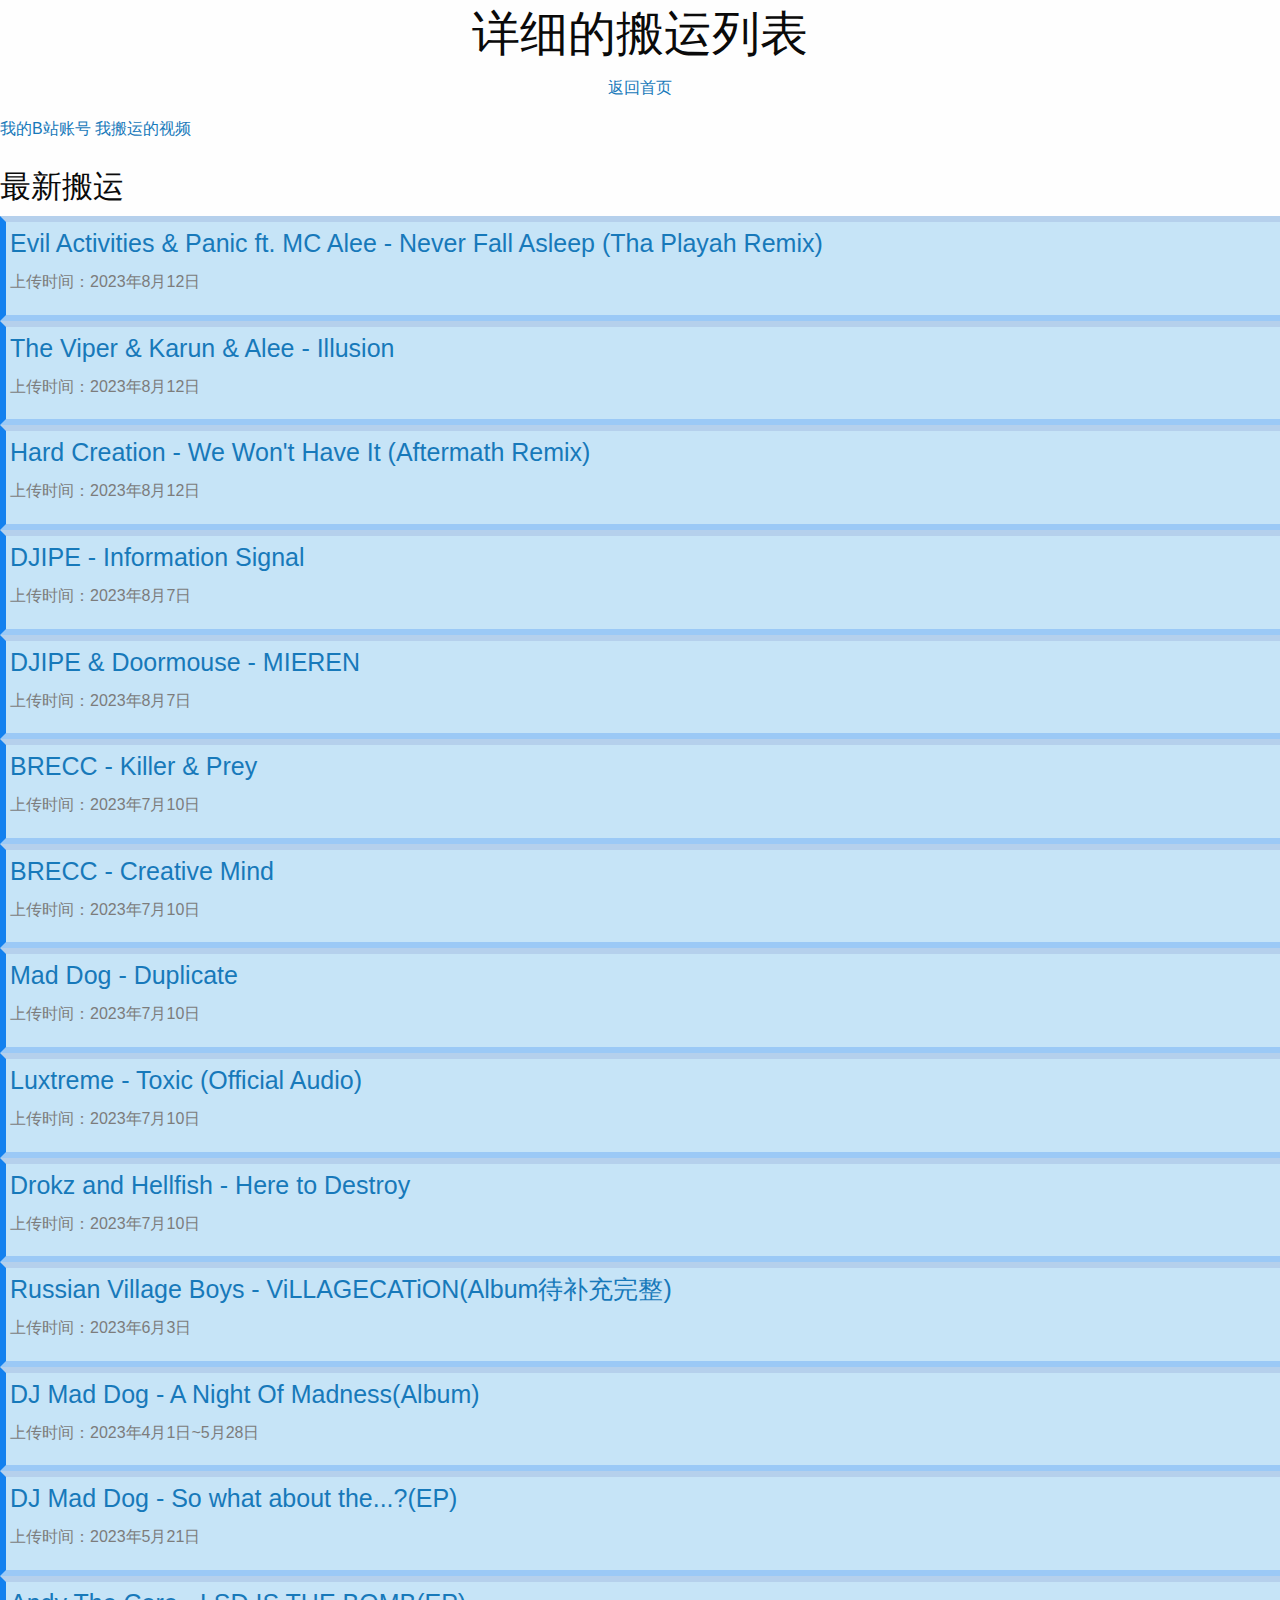
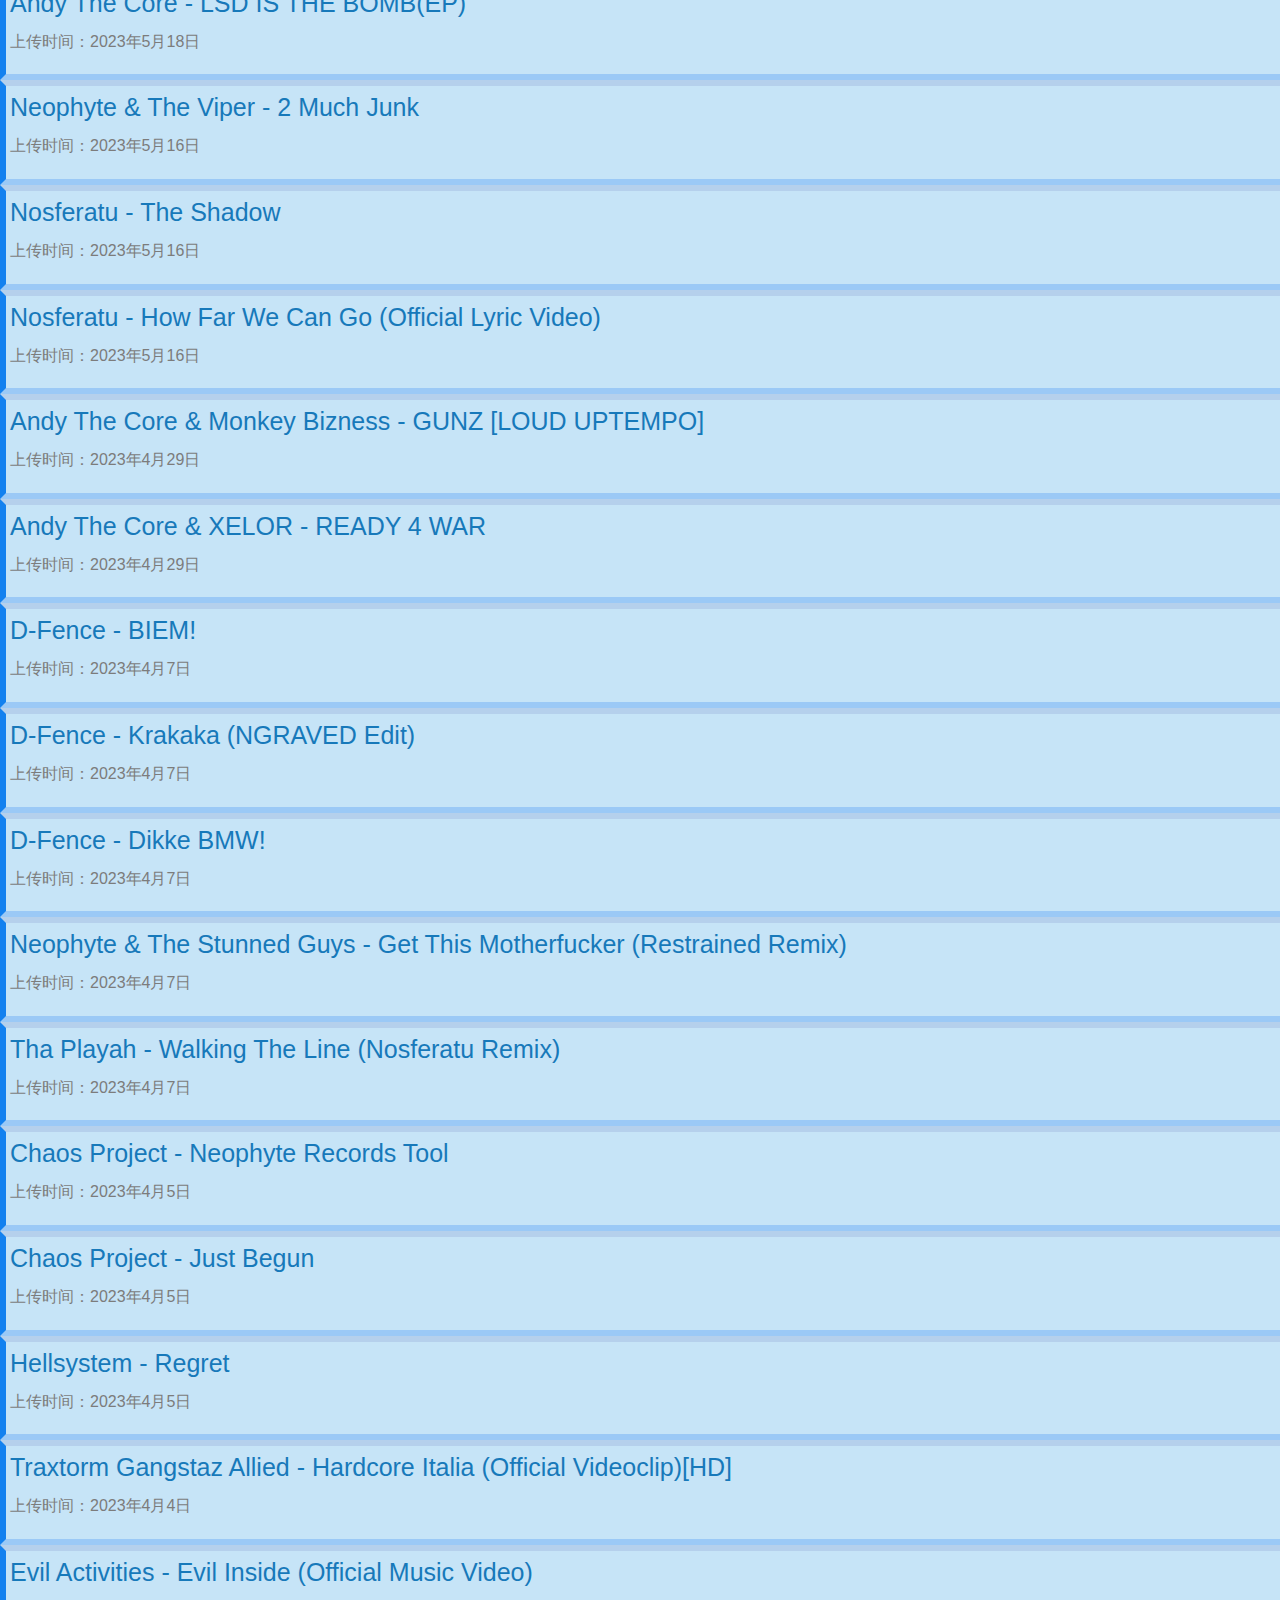
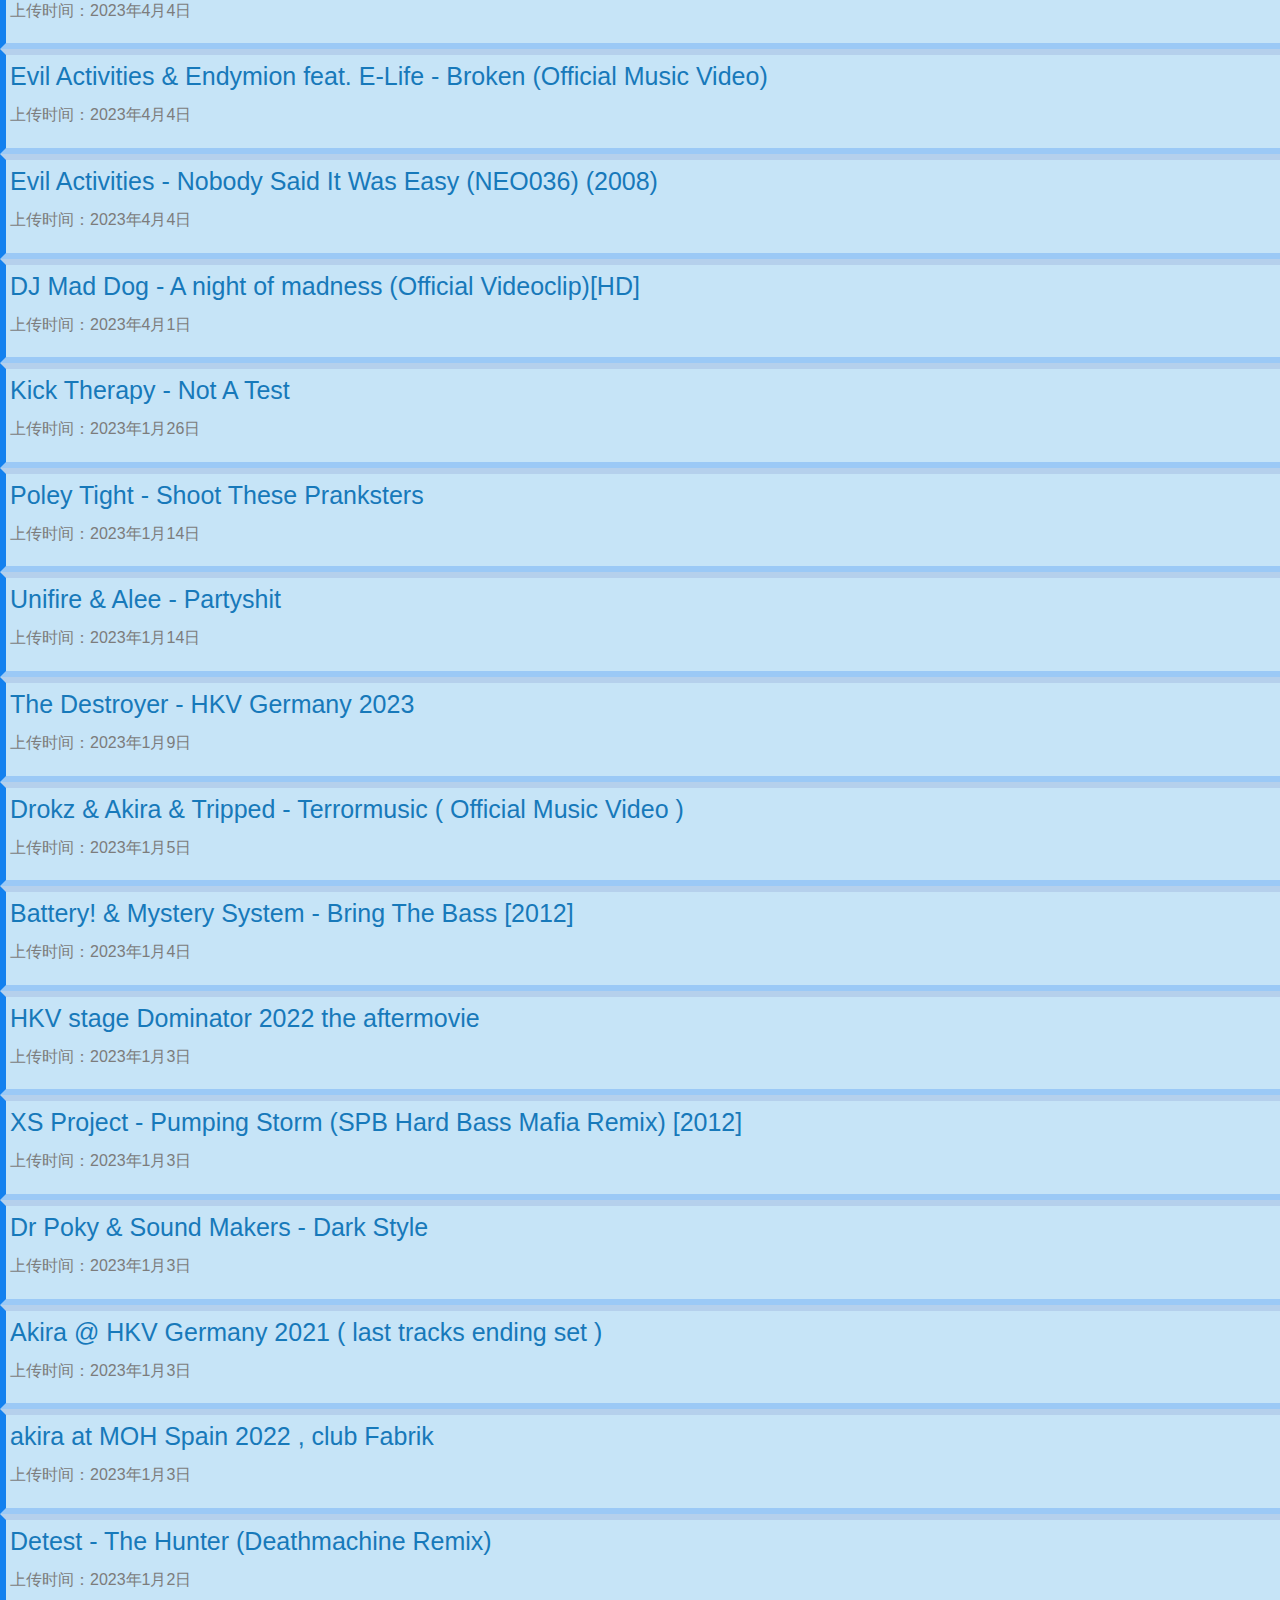
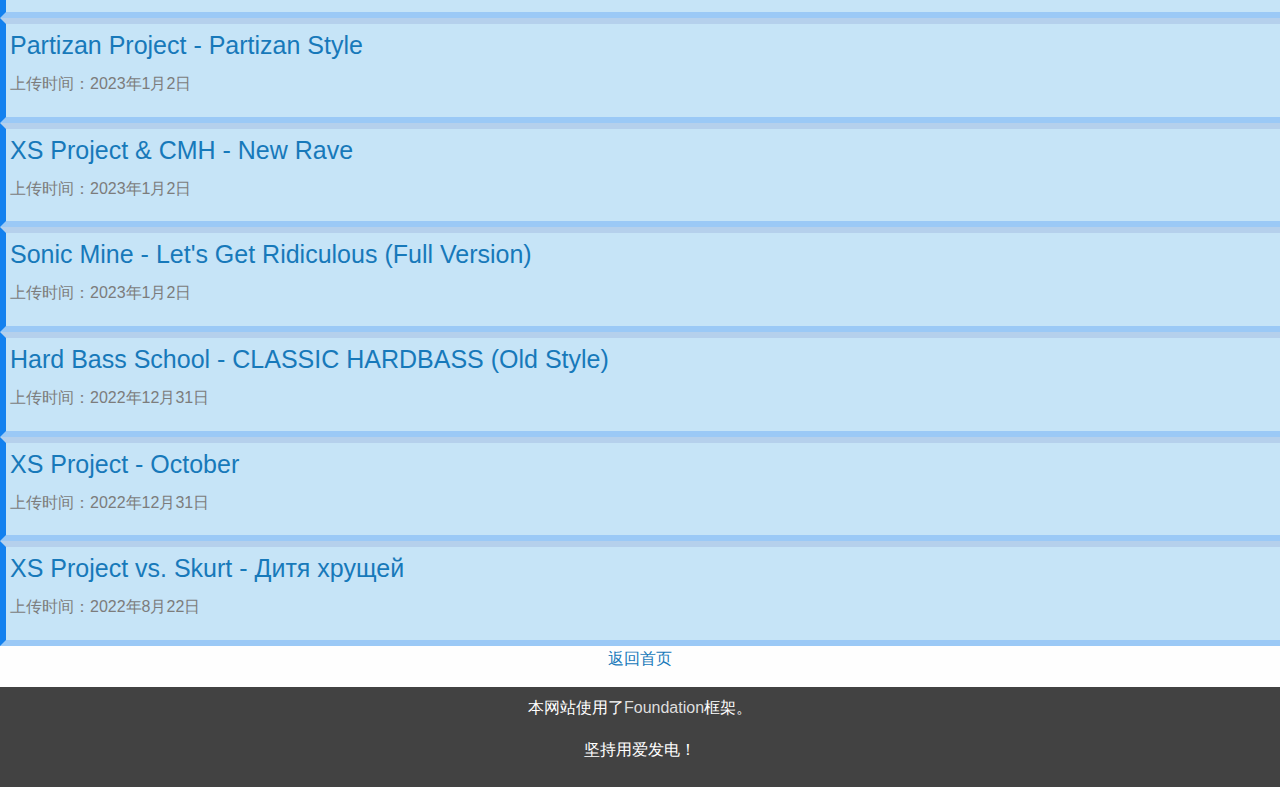
==== commit 044d8f77: "Update mvlist.html" ====
--- a/mvlist.html
+++ b/mvlist.html
@@ -22,6 +22,26 @@
         </div>
         <br/>
         <h3>最新搬运</h3>
+		<div class="block">
+		    <h4><a href="https://www.bilibili.com/video/BV1zj41167Gz/?share_source=copy_web&vd_source=64d7505c37947da7cad09c0c598b1821">Evil Activities & Panic ft. MC Alee - Never Fall Asleep (Tha Playah Remix)</a></h4>
+		    <p>上传时间：2023年8月12日</p>
+		</div>
+		<div class="block">
+		    <h4><a href="https://www.bilibili.com/video/BV1Jm4y1p7XT/?share_source=copy_web&vd_source=64d7505c37947da7cad09c0c598b1821">The Viper & Karun & Alee - Illusion</a></h4>
+		    <p>上传时间：2023年8月12日</p>
+		</div>
+		<div class="block">
+		    <h4><a href="https://www.bilibili.com/video/BV14h4y1Q7Hd/?share_source=copy_web&vd_source=64d7505c37947da7cad09c0c598b1821">Hard Creation - We Won't Have It (Aftermath Remix)</a></h4>
+		    <p>上传时间：2023年8月12日</p>
+		</div>
+		<div class="block">
+		    <h4><a href="https://www.bilibili.com/video/BV1Zp4y137yF/?share_source=copy_web&vd_source=64d7505c37947da7cad09c0c598b1821">DJIPE - Information Signal</a></h4>
+		    <p>上传时间：2023年8月7日</p>
+		</div>
+		<div class="block">
+		    <h4><a href="https://www.bilibili.com/video/BV16V4y1e7YZ/?share_source=copy_web&vd_source=64d7505c37947da7cad09c0c598b1821">DJIPE & Doormouse - MIEREN</a></h4>
+		    <p>上传时间：2023年8月7日</p>
+		</div>
         <div class="block">
             <h4><a href="https://www.bilibili.com/video/BV1NM4y1j7h2/?share_source=copy_web&vd_source=64d7505c37947da7cad09c0c598b1821">BRECC - Killer & Prey</a></h4>
             <p>上传时间：2023年7月10日</p>
